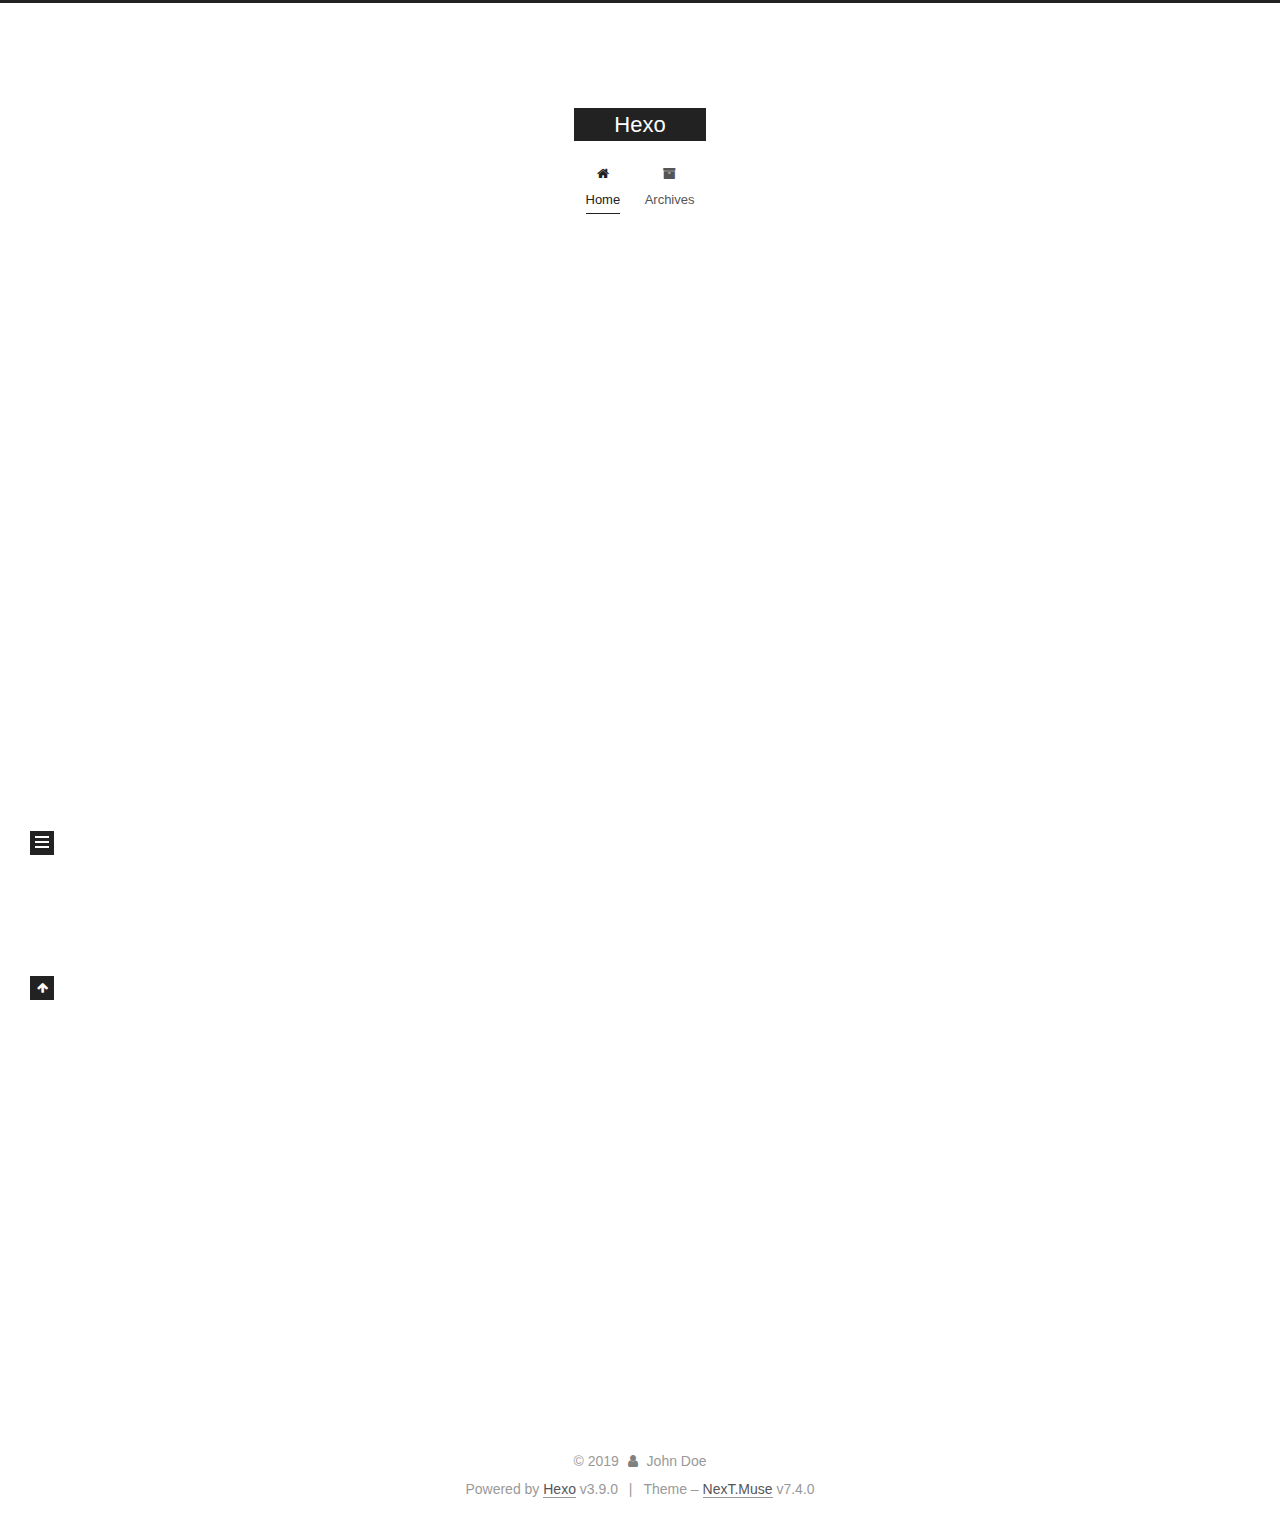
==== index.html @ 36ffc0e1 "Site updated: 2019-09-12 16:04:58" ====
<!DOCTYPE html>





<html lang="en">
<head>
  <meta charset="UTF-8">
<meta name="viewport" content="width=device-width, initial-scale=1, maximum-scale=2">
<meta name="theme-color" content="#222">
<meta name="generator" content="Hexo 3.9.0">
  <link rel="apple-touch-icon" sizes="180x180" href="/images/apple-touch-icon-next.png?v=7.4.0">
  <link rel="icon" type="image/png" sizes="32x32" href="/images/favicon-32x32-next.png?v=7.4.0">
  <link rel="icon" type="image/png" sizes="16x16" href="/images/favicon-16x16-next.png?v=7.4.0">
  <link rel="mask-icon" href="/images/logo.svg?v=7.4.0" color="#222">

<link rel="stylesheet" href="/css/main.css?v=7.4.0">


<link rel="stylesheet" href="/lib/font-awesome/css/font-awesome.min.css?v=4.7.0">


<script id="hexo-configurations">
  var NexT = window.NexT || {};
  var CONFIG = {
    root: '/',
    scheme: 'Muse',
    version: '7.4.0',
    exturl: false,
    sidebar: {"position":"left","display":"post","offset":12,"onmobile":false},
    copycode: {"enable":false,"show_result":false,"style":null},
    back2top: {"enable":true,"sidebar":false,"scrollpercent":false},
    bookmark: {"enable":false,"color":"#222","save":"auto"},
    fancybox: false,
    mediumzoom: false,
    lazyload: false,
    pangu: false,
    algolia: {
      appID: '',
      apiKey: '',
      indexName: '',
      hits: {"per_page":10},
      labels: {"input_placeholder":"Search for Posts","hits_empty":"We didn't find any results for the search: ${query}","hits_stats":"${hits} results found in ${time} ms"}
    },
    localsearch: {"enable":false,"trigger":"auto","top_n_per_article":1,"unescape":false,"preload":false},
    path: '',
    motion: {"enable":true,"async":false,"transition":{"post_block":"fadeIn","post_header":"slideDownIn","post_body":"slideDownIn","coll_header":"slideLeftIn","sidebar":"slideUpIn"}},
    translation: {
      copy_button: 'Copy',
      copy_success: 'Copied',
      copy_failure: 'Copy failed'
    },
    sidebarPadding: 40
  };
</script>

  <meta property="og:type" content="website">
<meta property="og:title" content="Hexo">
<meta property="og:url" content="http://yoursite.com/index.html">
<meta property="og:site_name" content="Hexo">
<meta property="og:locale" content="en">
<meta name="twitter:card" content="summary">
<meta name="twitter:title" content="Hexo">
  <link rel="canonical" href="http://yoursite.com/">


<script id="page-configurations">
  // https://hexo.io/docs/variables.html
  CONFIG.page = {
    sidebar: "",
    isHome: true,
    isPost: false,
    isPage: false,
    isArchive: false
  };
</script>

  <title>Hexo</title>
  








  <noscript>
  <style>
  .use-motion .brand,
  .use-motion .menu-item,
  .sidebar-inner,
  .use-motion .post-block,
  .use-motion .pagination,
  .use-motion .comments,
  .use-motion .post-header,
  .use-motion .post-body,
  .use-motion .collection-header { opacity: initial; }

  .use-motion .logo,
  .use-motion .site-title,
  .use-motion .site-subtitle {
    opacity: initial;
    top: initial;
  }

  .use-motion .logo-line-before i { left: initial; }
  .use-motion .logo-line-after i { right: initial; }
  </style>
</noscript>

</head>

<body itemscope itemtype="http://schema.org/WebPage" lang="en">
  <div class="container use-motion">
    <div class="headband"></div>

    <header id="header" class="header" itemscope itemtype="http://schema.org/WPHeader">
      <div class="header-inner"><div class="site-brand-container">
  <div class="site-meta">

    <div>
      <a href="/" class="brand" rel="start">
        <span class="logo-line-before"><i></i></span>
        <span class="site-title">Hexo</span>
        <span class="logo-line-after"><i></i></span>
      </a>
    </div>
  </div>

  <div class="site-nav-toggle">
    <button aria-label="Toggle navigation bar">
      <span class="btn-bar"></span>
      <span class="btn-bar"></span>
      <span class="btn-bar"></span>
    </button>
  </div>
</div>


<nav class="site-nav">
  
  <ul id="menu" class="menu">
      
      
      
        
        <li class="menu-item menu-item-home">
      
    

    <a href="/" rel="section"><i class="menu-item-icon fa fa-fw fa-home"></i> <br>Home</a>

  </li>
      
      
      
        
        <li class="menu-item menu-item-archives">
      
    

    <a href="/archives/" rel="section"><i class="menu-item-icon fa fa-fw fa-archive"></i> <br>Archives</a>

  </li>
  </ul>

    

</nav>
</div>
    </header>

    
  <div class="back-to-top">
    <i class="fa fa-arrow-up"></i>
    <span>0%</span>
  </div>


    <main id="main" class="main">
      <div class="main-inner">
        <div class="content-wrap">
          <div id="content" class="content">
            
  <div id="posts" class="posts-expand">
        <article itemscope itemtype="http://schema.org/Article">
  
  
  
  <div class="post-block home">
    <link itemprop="mainEntityOfPage" href="http://yoursite.com/2019/09/11/hello-world/">

    <span hidden itemprop="author" itemscope itemtype="http://schema.org/Person">
      <meta itemprop="name" content="John Doe">
      <meta itemprop="description" content="">
      <meta itemprop="image" content="/images/avatar.gif">
    </span>

    <span hidden itemprop="publisher" itemscope itemtype="http://schema.org/Organization">
      <meta itemprop="name" content="Hexo">
    </span>
      <header class="post-header">
        <h1 class="post-title" itemprop="name headline">
            
            <a href="/2019/09/11/hello-world/" class="post-title-link" itemprop="url">Hello World</a>
          
        </h1>

        <div class="post-meta">
            <span class="post-meta-item">
              <span class="post-meta-item-icon">
                <i class="fa fa-calendar-o"></i>
              </span>
              <span class="post-meta-item-text">Posted on</span>

              
                
              

              <time title="Created: 2019-09-11 15:20:33" itemprop="dateCreated datePublished" datetime="2019-09-11T15:20:33+08:00">2019-09-11</time>
            </span>
          

          

        </div>
      </header>

    
    
    
    <div class="post-body" itemprop="articleBody">

      
          <p>Welcome to <a href="https://hexo.io/" target="_blank" rel="noopener">Hexo</a>! This is your very first post. Check <a href="https://hexo.io/docs/" target="_blank" rel="noopener">documentation</a> for more info. If you get any problems when using Hexo, you can find the answer in <a href="https://hexo.io/docs/troubleshooting.html" target="_blank" rel="noopener">troubleshooting</a> or you can ask me on <a href="https://github.com/hexojs/hexo/issues" target="_blank" rel="noopener">GitHub</a>.</p>
<h2 id="Quick-Start"><a href="#Quick-Start" class="headerlink" title="Quick Start"></a>Quick Start</h2><h3 id="Create-a-new-post"><a href="#Create-a-new-post" class="headerlink" title="Create a new post"></a>Create a new post</h3><figure class="highlight bash"><table><tr><td class="gutter"><pre><span class="line">1</span><br></pre></td><td class="code"><pre><span class="line">$ hexo new <span class="string">"My New Post"</span></span><br></pre></td></tr></table></figure>

<p>More info: <a href="https://hexo.io/docs/writing.html" target="_blank" rel="noopener">Writing</a></p>
<h3 id="Run-server"><a href="#Run-server" class="headerlink" title="Run server"></a>Run server</h3><figure class="highlight bash"><table><tr><td class="gutter"><pre><span class="line">1</span><br></pre></td><td class="code"><pre><span class="line">$ hexo server</span><br></pre></td></tr></table></figure>

<p>More info: <a href="https://hexo.io/docs/server.html" target="_blank" rel="noopener">Server</a></p>
<h3 id="Generate-static-files"><a href="#Generate-static-files" class="headerlink" title="Generate static files"></a>Generate static files</h3><figure class="highlight bash"><table><tr><td class="gutter"><pre><span class="line">1</span><br></pre></td><td class="code"><pre><span class="line">$ hexo generate</span><br></pre></td></tr></table></figure>

<p>More info: <a href="https://hexo.io/docs/generating.html" target="_blank" rel="noopener">Generating</a></p>
<h3 id="Deploy-to-remote-sites"><a href="#Deploy-to-remote-sites" class="headerlink" title="Deploy to remote sites"></a>Deploy to remote sites</h3><figure class="highlight bash"><table><tr><td class="gutter"><pre><span class="line">1</span><br></pre></td><td class="code"><pre><span class="line">$ hexo deploy</span><br></pre></td></tr></table></figure>

<p>More info: <a href="https://hexo.io/docs/deployment.html" target="_blank" rel="noopener">Deployment</a></p>

        
      
    </div>

    
    
    
      <footer class="post-footer">
          <div class="post-eof"></div>
        
      </footer>
  </div>
  
  
  
  </article>

    
  </div>

  


          </div>
          

        </div>
          
  
  <div class="sidebar-toggle">
    <div class="sidebar-toggle-line-wrap">
      <span class="sidebar-toggle-line sidebar-toggle-line-first"></span>
      <span class="sidebar-toggle-line sidebar-toggle-line-middle"></span>
      <span class="sidebar-toggle-line sidebar-toggle-line-last"></span>
    </div>
  </div>

  <aside class="sidebar">
    <div class="sidebar-inner">

      <ul class="sidebar-nav motion-element">
        <li class="sidebar-nav-toc">
          Table of Contents
        </li>
        <li class="sidebar-nav-overview">
          Overview
        </li>
      </ul>

      <!--noindex-->
      <div class="post-toc-wrap sidebar-panel">
      </div>
      <!--/noindex-->

      <div class="site-overview-wrap sidebar-panel">
        <div class="site-author motion-element" itemprop="author" itemscope itemtype="http://schema.org/Person">
  <p class="site-author-name" itemprop="name">John Doe</p>
  <div class="site-description" itemprop="description"></div>
</div>
  <nav class="site-state motion-element">
      <div class="site-state-item site-state-posts">
        
          <a href="/archives/">
        
          <span class="site-state-item-count">1</span>
          <span class="site-state-item-name">posts</span>
        </a>
      </div>
    
  </nav>



      </div>

    </div>
  </aside>
  <div id="sidebar-dimmer"></div>


      </div>
    </main>

    <footer id="footer" class="footer">
      <div class="footer-inner">
        <div class="copyright">&copy; <span itemprop="copyrightYear">2019</span>
  <span class="with-love" id="animate">
    <i class="fa fa-user"></i>
  </span>
  <span class="author" itemprop="copyrightHolder">John Doe</span>
</div>
  <div class="powered-by">Powered by <a href="https://hexo.io" class="theme-link" rel="noopener" target="_blank">Hexo</a> v3.9.0</div>
  <span class="post-meta-divider">|</span>
  <div class="theme-info">Theme – <a href="https://theme-next.org" class="theme-link" rel="noopener" target="_blank">NexT.Muse</a> v7.4.0</div>

        












        
      </div>
    </footer>
  </div>

  


  <script src="/lib/anime.min.js?v=3.1.0"></script>
  <script src="/lib/velocity/velocity.min.js?v=1.2.1"></script>
  <script src="/lib/velocity/velocity.ui.min.js?v=1.2.1"></script>
<script src="/js/utils.js?v=7.4.0"></script><script src="/js/motion.js?v=7.4.0"></script>
<script src="/js/schemes/muse.js?v=7.4.0"></script>
<script src="/js/next-boot.js?v=7.4.0"></script>



  





















  

  

  

</body>
</html>
---- css/main.css ----
html {
  line-height: 1.15; /* 1 */
  -webkit-text-size-adjust: 100%; /* 2 */
}
body {
  margin: 0;
}
main {
  display: block;
}
h1 {
  font-size: 2em;
  margin: 0.67em 0;
}
hr {
  box-sizing: content-box; /* 1 */
  height: 0; /* 1 */
  overflow: visible; /* 2 */
}
pre {
  font-family: monospace, monospace; /* 1 */
  font-size: 1em; /* 2 */
}
a {
  background-color: transparent;
}
abbr[title] {
  border-bottom: none; /* 1 */
  text-decoration: underline; /* 2 */
  text-decoration: underline dotted; /* 2 */
}
b,
strong {
  font-weight: bolder;
}
code,
kbd,
samp {
  font-family: monospace, monospace; /* 1 */
  font-size: 1em; /* 2 */
}
small {
  font-size: 80%;
}
sub,
sup {
  font-size: 75%;
  line-height: 0;
  position: relative;
  vertical-align: baseline;
}
sub {
  bottom: -0.25em;
}
sup {
  top: -0.5em;
}
img {
  border-style: none;
}
button,
input,
optgroup,
select,
textarea {
  font-family: inherit; /* 1 */
  font-size: 100%; /* 1 */
  line-height: 1.15; /* 1 */
  margin: 0; /* 2 */
}
button,
input {
/* 1 */
  overflow: visible;
}
button,
select {
/* 1 */
  text-transform: none;
}
button,
[type='button'],
[type='reset'],
[type='submit'] {
  -webkit-appearance: button;
}
button::-moz-focus-inner,
[type='button']::-moz-focus-inner,
[type='reset']::-moz-focus-inner,
[type='submit']::-moz-focus-inner {
  border-style: none;
  padding: 0;
}
button:-moz-focusring,
[type='button']:-moz-focusring,
[type='reset']:-moz-focusring,
[type='submit']:-moz-focusring {
  outline: 1px dotted ButtonText;
}
fieldset {
  padding: 0.35em 0.75em 0.625em;
}
legend {
  box-sizing: border-box; /* 1 */
  color: inherit; /* 2 */
  display: table; /* 1 */
  max-width: 100%; /* 1 */
  padding: 0; /* 3 */
  white-space: normal; /* 1 */
}
progress {
  vertical-align: baseline;
}
textarea {
  overflow: auto;
}
[type='checkbox'],
[type='radio'] {
  box-sizing: border-box; /* 1 */
  padding: 0; /* 2 */
}
[type='number']::-webkit-inner-spin-button,
[type='number']::-webkit-outer-spin-button {
  height: auto;
}
[type='search'] {
  outline-offset: -2px; /* 2 */
  -webkit-appearance: textfield; /* 1 */
}
[type='search']::-webkit-search-decoration {
  -webkit-appearance: none;
}
::-webkit-file-upload-button {
  font: inherit; /* 2 */
  -webkit-appearance: button; /* 1 */
}
details {
  display: block;
}
summary {
  display: list-item;
}
template {
  display: none;
}
[hidden] {
  display: none;
}
::selection {
  background: #262a30;
  color: #fff;
}
body {
  background: #fff;
  color: #555;
  font-family: 'Lato', "PingFang SC", "Microsoft YaHei", sans-serif;
  font-size: 1em;
  line-height: 2;
}
@media (max-width: 991px) {
  body {
    padding-right: 0;
  }
}
h1,
h2,
h3,
h4,
h5,
h6 {
  font-family: 'Lato', "PingFang SC", "Microsoft YaHei", sans-serif;
  font-weight: bold;
  line-height: 1.5;
  margin: 20px 0 15px;
  padding: 0;
}
h1 {
  font-size: 1.75em;
}
h2 {
  font-size: 1.625em;
}
h3 {
  font-size: 1.5em;
}
h4 {
  font-size: 1.375em;
}
h5 {
  font-size: 1.25em;
}
h6 {
  font-size: 1.125em;
}
p {
  margin: 0 0 20px 0;
}
a,
span.exturl {
  overflow-wrap: break-word;
  word-wrap: break-word;
  background-color: transparent;
  border-bottom: 1px solid #999;
  color: #555;
  outline: none;
  text-decoration: none;
  cursor: pointer;
}
a:hover,
span.exturl:hover {
  border-bottom-color: #222;
  color: #222;
}
iframe,
img,
video {
  display: block;
  margin-left: auto;
  margin-right: auto;
  max-width: 100%;
}
hr {
  background-color: #ddd;
  background-image: repeating-linear-gradient(-45deg, #fff, #fff 4px, transparent 4px, transparent 8px);
  border: 0;
  height: 3px;
  margin: 40px 0;
}
blockquote {
  border-left: 4px solid #ddd;
  color: #666;
  margin: 0;
  padding: 0 15px;
}
blockquote cite::before {
  content: '-';
  padding: 0 5px;
}
dt {
  font-weight: 700;
}
dd {
  margin: 0;
  padding: 0;
}
kbd {
  background-color: #f9f9f9;
  background-image: linear-gradient(top, #eee, #fff, #eee);
  border: 1px solid #ccc;
  border-radius: 0.2em;
  box-shadow: 0.1em 0.1em 0.2em rgba(0,0,0,0.1);
  font-family: inherit;
  padding: 0.1em 0.3em;
  white-space: nowrap;
}
.text-left {
  text-align: left;
}
.text-center {
  text-align: center;
}
.text-right {
  text-align: right;
}
.text-justify {
  text-align: justify;
}
.text-nowrap {
  white-space: nowrap;
}
.text-lowercase {
  text-transform: lowercase;
}
.text-uppercase {
  text-transform: uppercase;
}
.text-capitalize {
  text-transform: capitalize;
}
.center-block {
  display: block;
  margin-left: auto;
  margin-right: auto;
}
.clearfix::before,
.clearfix::after {
  content: ' ';
  display: table;
}
.clearfix::after {
  clear: both;
}
.pullquote {
  width: 45%;
}
.pullquote.left {
  float: left;
  margin-left: 5px;
  margin-right: 10px;
}
.pullquote.right {
  float: right;
  margin-left: 10px;
  margin-right: 5px;
}
.translation {
  color: #999;
  font-size: 0.875em;
  margin-top: -20px;
}
.table-container {
  -webkit-overflow-scrolling: touch;
  overflow: auto;
}
table {
  border-collapse: collapse;
  border-spacing: 0;
  font-size: 0.875em;
  margin: 0 0 20px 0;
  width: 100%;
}
table > tbody > tr:nth-of-type(odd) {
  background-color: #f9f9f9;
}
table > tbody > tr:hover {
  background-color: #f5f5f5;
}
caption,
th,
td {
  font-weight: normal;
  padding: 8px;
  text-align: left;
  vertical-align: middle;
}
th,
td {
  border: 1px solid #ddd;
  border-bottom: 3px solid #ddd;
}
th {
  font-weight: 700;
  padding-bottom: 10px;
}
td {
  border-bottom-width: 1px;
}
html,
body {
  height: 100%;
}
.container {
  position: relative;
}
.header-inner {
  margin: 0 auto;
  padding: 100px 0 70px;
  width: 700px;
}
@media (min-width: 1200px) {
  .container .header-inner {
    width: 800px;
  }
}
@media (min-width: 1600px) {
  .container .header-inner {
    width: 900px;
  }
}
.main-inner {
  margin: 0 auto;
  width: 700px;
}
@media (min-width: 1200px) {
  .container .main-inner {
    width: 800px;
  }
}
@media (min-width: 1600px) {
  .container .main-inner {
    width: 900px;
  }
}
.footer {
  padding: 20px 0;
}
.footer-inner {
  box-sizing: border-box;
  margin: 0 auto;
  width: 700px;
}
@media (min-width: 1200px) {
  .container .footer-inner {
    width: 800px;
  }
}
@media (min-width: 1600px) {
  .container .footer-inner {
    width: 900px;
  }
}
pre,
.highlight {
  background: #f7f7f7;
  color: #4d4d4c;
  line-height: 1.6;
  margin: 0 auto 20px;
}
pre,
code {
  font-family: consolas, Menlo, "PingFang SC", "Microsoft YaHei", monospace;
}
code {
  overflow-wrap: break-word;
  word-wrap: break-word;
  background: #eee;
  border-radius: 3px;
  color: #555;
  padding: 2px 4px;
}
pre {
  overflow: auto;
  padding: 10px;
}
pre code {
  background: none;
  color: #4d4d4c;
  font-size: 0.875em;
  padding: 0;
  text-shadow: none;
}
.highlight *::selection {
  background: #d6d6d6;
}
.highlight pre {
  border: 0;
  margin: 0;
  padding: 10px 0;
}
.highlight table {
  border: 0;
  margin: 0;
  width: auto;
}
.highlight td {
  border: 0;
  padding: 0;
}
.highlight figcaption {
  background: #eee;
  border-bottom: 1px solid #e9e9e9;
  color: #4d4d4c;
  line-height: 1em;
  margin: 0;
  padding: 0.5em;
}
.highlight figcaption::before,
.highlight figcaption::after {
  content: ' ';
  display: table;
}
.highlight figcaption::after {
  clear: both;
}
.highlight figcaption a {
  color: #4d4d4c;
  float: right;
}
.highlight figcaption a:hover {
  border-bottom-color: #4d4d4c;
}
.highlight .gutter pre {
  background-color: #eff2f3;
  color: #869194;
  padding-left: 10px;
  padding-right: 10px;
  text-align: right;
}
.highlight .code pre {
  background-color: #f7f7f7;
  padding-left: 10px;
  width: 100%;
}
.gutter {
  -moz-user-select: none;
  -ms-user-select: none;
  -webkit-user-select: none;
  user-select: none;
}
.gist table {
  width: auto;
}
.gist table td {
  border: 0;
}
pre .deletion {
  background: #fdd;
}
pre .addition {
  background: #dfd;
}
pre .meta {
  color: #eab700;
  -moz-user-select: none;
  -ms-user-select: none;
  -webkit-user-select: none;
  user-select: none;
}
pre .comment {
  color: #8e908c;
}
pre .variable,
pre .attribute,
pre .tag,
pre .name,
pre .regexp,
pre .ruby .constant,
pre .xml .tag .title,
pre .xml .pi,
pre .xml .doctype,
pre .html .doctype,
pre .css .id,
pre .css .class,
pre .css .pseudo {
  color: #c82829;
}
pre .number,
pre .preprocessor,
pre .built_in,
pre .builtin-name,
pre .literal,
pre .params,
pre .constant,
pre .command {
  color: #f5871f;
}
pre .ruby .class .title,
pre .css .rules .attribute,
pre .string,
pre .symbol,
pre .value,
pre .inheritance,
pre .header,
pre .ruby .symbol,
pre .xml .cdata,
pre .special,
pre .formula {
  color: #718c00;
}
pre .title,
pre .css .hexcolor {
  color: #3e999f;
}
pre .function,
pre .python .decorator,
pre .python .title,
pre .ruby .function .title,
pre .ruby .title .keyword,
pre .perl .sub,
pre .javascript .title,
pre .coffeescript .title {
  color: #4271ae;
}
pre .keyword,
pre .javascript .function {
  color: #8959a8;
}
.blockquote-center {
  border-left: none;
  margin: 40px 0;
  padding: 0;
  position: relative;
  text-align: center;
}
.blockquote-center::before,
.blockquote-center::after {
  background-position: 0 -6px;
  background-repeat: no-repeat;
  background-size: 22px 22px;
  content: ' ';
  display: block;
  height: 24px;
  opacity: 0.2;
  position: absolute;
  width: 100%;
}
.blockquote-center::before {
  background-image: url("../images/quote-l.svg");
  border-top: 1px solid #ccc;
  top: -20px;
}
.blockquote-center::after {
  background-image: url("../images/quote-r.svg");
  background-position: 100% 8px;
  border-bottom: 1px solid #ccc;
  bottom: -20px;
}
.blockquote-center p,
.blockquote-center div {
  text-align: center;
}
.post-body .group-picture img {
  border: 0;
  box-sizing: border-box;
  margin: 0 auto;
  padding: 0 3px;
}
.post-body .group-picture-row {
  margin-bottom: 6px;
  overflow: hidden;
}
.post-body .group-picture-column {
  float: left;
  margin-bottom: 10px;
}
.post-body .label {
  display: inline;
  padding: 0 2px;
}
.post-body .label.default {
  background-color: #f0f0f0;
}
.post-body .label.primary {
  background-color: #efe6f7;
}
.post-body .label.info {
  background-color: #e5f2f8;
}
.post-body .label.success {
  background-color: #e7f4e9;
}
.post-body .label.warning {
  background-color: #fcf6e1;
}
.post-body .label.danger {
  background-color: #fae8eb;
}
.post-body .tabs {
  margin-bottom: 20px;
}
.post-body .tabs,
.tabs-comment {
  display: block;
  padding-top: 10px;
  position: relative;
}
.post-body .tabs ul.nav-tabs,
.tabs-comment ul.nav-tabs {
  display: flex;
  flex-wrap: wrap;
  margin: 0;
  margin-bottom: -1px;
  padding: 0;
}
@media (max-width: 413px) {
  .post-body .tabs ul.nav-tabs,
  .tabs-comment ul.nav-tabs {
    display: block;
    margin-bottom: 5px;
  }
}
.post-body .tabs ul.nav-tabs li.tab,
.tabs-comment ul.nav-tabs li.tab {
  background-color: #fff;
  border-bottom: 1px solid #ddd;
  border-left: 1px solid transparent;
  border-right: 1px solid transparent;
  border-top: 3px solid transparent;
  flex-grow: 1;
  list-style-type: none;
}
@media (max-width: 413px) {
  .post-body .tabs ul.nav-tabs li.tab,
  .tabs-comment ul.nav-tabs li.tab {
    border-bottom: 1px solid transparent;
    border-left: 3px solid transparent;
    border-right: 1px solid transparent;
    border-top: 1px solid transparent;
  }
}
.post-body .tabs ul.nav-tabs li.tab a,
.tabs-comment ul.nav-tabs li.tab a {
  border-bottom: initial;
  display: block;
  line-height: 1.8em;
  outline: 0;
  padding: 0.25em 0.75em;
  text-align: center;
  transition-delay: 0s;
  transition-duration: 0.2s;
  transition-timing-function: ease-out;
}
.post-body .tabs ul.nav-tabs li.tab a i,
.tabs-comment ul.nav-tabs li.tab a i {
  width: 1.285714285714286em;
}
.post-body .tabs ul.nav-tabs li.tab.active,
.tabs-comment ul.nav-tabs li.tab.active {
  border-bottom: 1px solid transparent;
  border-left: 1px solid #ddd;
  border-right: 1px solid #ddd;
  border-top: 3px solid #fc6423;
}
@media (max-width: 413px) {
  .post-body .tabs ul.nav-tabs li.tab.active,
  .tabs-comment ul.nav-tabs li.tab.active {
    border-bottom: 1px solid #ddd;
    border-left: 3px solid #fc6423;
    border-right: 1px solid #ddd;
    border-top: 1px solid #ddd;
  }
}
.post-body .tabs ul.nav-tabs li.tab.active a,
.tabs-comment ul.nav-tabs li.tab.active a {
  color: #555;
  cursor: default;
}
.post-body .tabs .tab-content .tab-pane,
.tabs-comment .tab-content .tab-pane {
  border: 1px solid #ddd;
  padding: 20px 20px 0 20px;
}
.post-body .tabs .tab-content .tab-pane:not(.active),
.tabs-comment .tab-content .tab-pane:not(.active) {
  display: none;
}
.post-body .tabs .tab-content .tab-pane.active,
.tabs-comment .tab-content .tab-pane.active {
  display: block;
}
.post-body .note {
  margin-bottom: 20px;
  padding: 15px;
  position: relative;
  border: 1px solid #eee;
  border-left-width: 5px;
  border-radius: 3px;
}
.post-body .note h2,
.post-body .note h3,
.post-body .note h4,
.post-body .note h5,
.post-body .note h6 {
  margin-top: 0;
  border-bottom: initial;
  margin-bottom: 0;
  padding-top: 0;
}
.post-body .note p:first-child,
.post-body .note ul:first-child,
.post-body .note ol:first-child,
.post-body .note table:first-child,
.post-body .note pre:first-child,
.post-body .note blockquote:first-child,
.post-body .note img:first-child {
  margin-top: 0;
}
.post-body .note p:last-child,
.post-body .note ul:last-child,
.post-body .note ol:last-child,
.post-body .note table:last-child,
.post-body .note pre:last-child,
.post-body .note blockquote:last-child,
.post-body .note img:last-child {
  margin-bottom: 0;
}
.post-body .note.default {
  border-left-color: #777;
}
.post-body .note.default h2,
.post-body .note.default h3,
.post-body .note.default h4,
.post-body .note.default h5,
.post-body .note.default h6 {
  color: #777;
}
.post-body .note.primary {
  border-left-color: #6f42c1;
}
.post-body .note.primary h2,
.post-body .note.primary h3,
.post-body .note.primary h4,
.post-body .note.primary h5,
.post-body .note.primary h6 {
  color: #6f42c1;
}
.post-body .note.info {
  border-left-color: #428bca;
}
.post-body .note.info h2,
.post-body .note.info h3,
.post-body .note.info h4,
.post-body .note.info h5,
.post-body .note.info h6 {
  color: #428bca;
}
.post-body .note.success {
  border-left-color: #5cb85c;
}
.post-body .note.success h2,
.post-body .note.success h3,
.post-body .note.success h4,
.post-body .note.success h5,
.post-body .note.success h6 {
  color: #5cb85c;
}
.post-body .note.warning {
  border-left-color: #f0ad4e;
}
.post-body .note.warning h2,
.post-body .note.warning h3,
.post-body .note.warning h4,
.post-body .note.warning h5,
.post-body .note.warning h6 {
  color: #f0ad4e;
}
.post-body .note.danger {
  border-left-color: #d9534f;
}
.post-body .note.danger h2,
.post-body .note.danger h3,
.post-body .note.danger h4,
.post-body .note.danger h5,
.post-body .note.danger h6 {
  color: #d9534f;
}
.btn {
  background: #222;
  border: 2px solid #222;
  border-radius: 0;
  color: #fff;
  display: inline-block;
  font-size: 0.875em;
  line-height: 2;
  padding: 0 20px;
  text-decoration: none;
  transition-delay: 0s;
  transition-duration: 0.2s;
  transition-timing-function: ease-in-out;
  transition-property: background-color;
}
.btn:hover {
  background: #fff;
  border-color: #222;
  color: #222;
}
.btn + .btn {
  margin: 0 0 8px 8px;
}
.btn .fa-fw {
  text-align: left;
  width: 1.285714285714286em;
}
.btn-bar {
  background: #555;
  border-radius: 1px;
  display: block;
  height: 2px;
  width: 22px;
}
.btn-bar + .btn-bar {
  margin-top: 4px;
}
.page-number-basic,
.pagination .prev,
.pagination .next,
.pagination .page-number,
.pagination .space {
  display: inline-block;
  margin: 0 10px;
  padding: 0 11px;
  position: relative;
  top: -1px;
}
@media (max-width: 767px) {
  .page-number-basic,
  .pagination .prev,
  .pagination .next,
  .pagination .page-number,
  .pagination .space {
    margin: 0 5px;
  }
}
.pagination {
  border-top: 1px solid #eee;
  margin: 120px 0 40px;
  text-align: center;
}
.pagination .prev,
.pagination .next,
.pagination .page-number {
  border-bottom: 0;
  border-top: 1px solid #eee;
  transition-property: border-color;
  transition-delay: 0s;
  transition-duration: 0.2s;
  transition-timing-function: ease-in-out;
}
.pagination .prev:hover,
.pagination .next:hover,
.pagination .page-number:hover {
  border-top-color: #222;
}
.pagination .space {
  margin: 0;
  padding: 0;
}
.pagination .prev {
  margin-left: 0;
}
.pagination .next {
  margin-right: 0;
}
.pagination .page-number.current {
  background: #ccc;
  border-top-color: #ccc;
  color: #fff;
}
@media (max-width: 767px) {
  .pagination {
    border-top: none;
  }
  .pagination .prev,
  .pagination .next,
  .pagination .page-number {
    border-bottom: 1px solid #eee;
    border-top: 0;
    margin-bottom: 10px;
    padding: 0 10px;
  }
  .pagination .prev:hover,
  .pagination .next:hover,
  .pagination .page-number:hover {
    border-bottom-color: #222;
  }
}
.comments {
  margin: 60px 20px 0;
  overflow: hidden;
}
.comment-button-group {
  display: flex;
  flex-wrap: wrap-reverse;
  justify-content: center;
  margin: 1em 0;
}
.comment-button-group .comment-button {
  margin: 0.1em 0.2em;
}
.comment-button-group .comment-button.active {
  background: #fff;
  border-color: #222;
  color: #222;
}
.comment-position {
  display: none;
}
.comment-position.active {
  display: block;
}
.tabs-comment {
  background: #fff;
  margin-top: 4em;
  padding-top: 0;
}
.tabs-comment .comments {
  border: 0;
  box-shadow: none;
  margin-top: 0;
  padding-top: 0;
}
.back-to-top {
  background: #222;
  bottom: -100px;
  box-sizing: border-box;
  color: #fff;
  cursor: pointer;
  font-size: 12px;
  left: 30px;
  opacity: 1;
  padding: 0 6px;
  position: fixed;
  text-align: center;
  transition-property: bottom;
  z-index: 1050;
  transition-delay: 0s;
  transition-duration: 0.2s;
  transition-timing-function: ease-in-out;
  width: 24px;
}
.back-to-top span {
  display: none;
}
.back-to-top:hover {
  color: #87daff;
}
.back-to-top.back-to-top-on {
  bottom: 19px;
}
@media (max-width: 991px) {
  .back-to-top {
    left: 20px;
    opacity: 0.8;
  }
}
.header {
  background: transparent;
}
.header-inner {
  position: relative;
}
.headband {
  background: #222;
  height: 3px;
}
.site-meta {
  margin: 0;
  text-align: center;
}
@media (max-width: 767px) {
  .site-meta {
    text-align: center;
  }
}
.brand {
  background: #222;
  border-bottom: none;
  color: #fff;
  display: inline-block;
  line-height: 1.375em;
  padding: 0 40px;
  position: relative;
}
.brand:hover {
  color: #fff;
}
.logo {
  display: inline-block;
  line-height: 36px;
  margin-right: 5px;
  vertical-align: top;
}
.site-title {
  display: inline-block;
  font-family: 'Lato', "PingFang SC", "Microsoft YaHei", sans-serif;
  font-size: 1.375em;
  font-weight: normal;
  line-height: 1.5;
  vertical-align: top;
}
.site-subtitle {
  color: #999;
  font-size: 0.8125em;
  margin-top: 10px;
}
.use-motion .brand {
  opacity: 0;
}
.use-motion .logo,
.use-motion .site-title,
.use-motion .site-subtitle,
.use-motion .custom-logo-image {
  opacity: 0;
  position: relative;
  top: -10px;
}
.site-nav-toggle {
  display: none;
  left: 10px;
  position: absolute;
}
@media (max-width: 767px) {
  .site-nav-toggle {
    display: block;
  }
}
.site-nav-toggle button {
  background: transparent;
  border: 0;
  margin-top: 2px;
  padding: 9px 10px;
}
.site-nav {
  display: block;
}
@media (max-width: 767px) {
  .site-nav {
    border-top: 1px solid #ddd;
    clear: both;
    display: none;
    margin: 0 -10px;
    padding: 0 10px;
  }
}
.site-nav.site-nav-on {
  display: block;
}
.menu {
  margin-top: 20px;
  padding-left: 0;
  text-align: center;
}
.menu-item {
  display: inline-block;
  list-style: none;
  margin: 0 10px;
}
@media (max-width: 767px) {
  .menu-item {
    margin-top: 10px;
  }
}
.menu-item a,
.menu-item span.exturl {
  border-bottom: 1px solid transparent;
  display: block;
  font-size: 0.8125em;
  line-height: inherit;
  transition-property: border-color;
  transition-delay: 0s;
  transition-duration: 0.2s;
  transition-timing-function: ease-in-out;
}
.menu-item a:hover,
.menu-item span.exturl:hover {
  border-bottom-color: #222;
}
.menu-item .fa {
  margin-right: 5px;
}
.use-motion .menu-item {
  opacity: 0;
}
.post-body {
  overflow-wrap: break-word;
  word-wrap: break-word;
  font-family: 'Lato', "PingFang SC", "Microsoft YaHei", sans-serif;
}
@media (min-width: 1200px) {
  .post-body {
    font-size: 1.125em;
  }
}
@media (max-width: 767px) {
  .post-body {
    font-size: 0.875em;
  }
}
.post-body span.exturl .fa {
  font-size: 0.875em;
  margin-left: 4px;
}
.post-body .image-caption,
.post-body .figure .caption {
  color: #999;
  font-size: 0.875em;
  font-weight: bold;
  line-height: 1;
  margin: -20px auto 15px;
  text-align: center;
}
.post-sticky-flag {
  display: inline-block;
  transform: rotate(30deg);
}
.use-motion .post-block,
.use-motion .pagination,
.use-motion .comments {
  opacity: 0;
}
.use-motion .post-header {
  opacity: 0;
}
.use-motion .post-body {
  opacity: 0;
}
.use-motion .collection-header {
  opacity: 0;
}
.post-button {
  margin-top: 40px;
}
.posts-collapse {
  margin-left: 55px;
  position: relative;
  z-index: 1010;
}
@media (max-width: 767px) {
  .posts-collapse {
    margin-left: 20px;
    margin-right: 20px;
  }
}
.posts-collapse .collection-title {
  font-size: 1.125em;
  position: relative;
}
.posts-collapse .collection-title::before {
  background: #999;
  border: 1px solid #fff;
  border-radius: 50%;
  content: ' ';
  height: 10px;
  left: 0;
  margin-left: -6px;
  margin-top: -4px;
  position: absolute;
  top: 50%;
  width: 10px;
}
.posts-collapse .collection-year {
  margin: 60px 0;
  position: relative;
}
.posts-collapse .collection-year::before {
  background: #bbb;
  border-radius: 50%;
  content: ' ';
  height: 8px;
  left: 0;
  margin-left: -4px;
  margin-top: -4px;
  position: absolute;
  top: 50%;
  width: 8px;
}
.posts-collapse .collection-header {
  margin: 0 0 0 20px;
}
.posts-collapse .collection-header small {
  color: #bbb;
  margin-left: 5px;
}
.posts-collapse article {
  margin: 30px 0;
}
.posts-collapse .post-header {
  border-bottom: 1px dashed #ccc;
  position: relative;
  transition-delay: 0s;
  transition-duration: 0.2s;
  transition-timing-function: ease-in-out;
  transition-property: border;
}
.posts-collapse .post-header::before {
  background: #bbb;
  border: 1px solid #fff;
  border-radius: 50%;
  content: ' ';
  height: 6px;
  left: 0;
  margin-left: -4px;
  position: absolute;
  top: 0.75em;
  width: 6px;
  transition-delay: 0s;
  transition-duration: 0.2s;
  transition-timing-function: ease-in-out;
  transition-property: background;
}
.posts-collapse .post-header:hover {
  border-bottom-color: #666;
}
.posts-collapse .post-header:hover::before {
  background: #222;
}
.posts-collapse .post-title {
  font-size: 1em;
  font-weight: normal;
  line-height: inherit;
  margin-bottom: 0;
  margin-left: 3.75em;
}
.posts-collapse .post-title::after {
  margin-left: 3px;
  opacity: 0.6;
}
.posts-collapse .post-title a,
.posts-collapse .post-title span.exturl {
  border-bottom: none;
  color: #666;
}
.posts-collapse .post-meta {
  font-size: 0.75em;
  left: 20px;
  position: absolute;
  top: 5px;
}
.posts-collapse::after {
  background: #f5f5f5;
  content: ' ';
  height: 100%;
  left: 0;
  margin-left: -2px;
  position: absolute;
  top: 1.25em;
  width: 4px;
  z-index: -1;
}
.posts-collapse .fa-external-link {
  font-size: 0.875em;
  margin-left: 5px;
}
.post-eof {
  background: #ccc;
  height: 1px;
  margin: 80px auto 60px;
  text-align: center;
  width: 8%;
}
article:last-child .post-eof {
  display: none;
}
.posts-expand {
  padding-top: 40px;
}
@media (max-width: 767px) {
  .posts-expand {
    margin: 0 20px;
  }
}
@media (min-width: 992px) {
  .post-body {
    text-align: justify;
  }
}
@media (max-width: 991px) {
  .post-body {
    text-align: justify;
  }
}
.post-body h2,
.post-body h3,
.post-body h4,
.post-body h5,
.post-body h6 {
  padding-top: 10px;
}
.post-body h2 .header-anchor,
.post-body h3 .header-anchor,
.post-body h4 .header-anchor,
.post-body h5 .header-anchor,
.post-body h6 .header-anchor {
  border-bottom-style: none;
  color: #ccc;
  float: right;
  margin-left: 10px;
  visibility: hidden;
}
.post-body h2 .header-anchor:hover,
.post-body h3 .header-anchor:hover,
.post-body h4 .header-anchor:hover,
.post-body h5 .header-anchor:hover,
.post-body h6 .header-anchor:hover {
  color: inherit;
}
.post-body h2:hover .header-anchor,
.post-body h3:hover .header-anchor,
.post-body h4:hover .header-anchor,
.post-body h5:hover .header-anchor,
.post-body h6:hover .header-anchor {
  visibility: visible;
}
.post-body img {
  border: 1px solid #ddd;
  box-sizing: border-box;
  padding: 3px;
}
@media (max-width: 767px) {
  .post-body img {
    padding: initial;
  }
}
.post-body iframe,
.post-body img,
.post-body video {
  margin-bottom: 20px;
}
.post-body .video-container {
  height: 0;
  margin-bottom: 20px;
  overflow: hidden;
  padding-top: 75%;
  position: relative;
  width: 100%;
}
.post-body .video-container iframe,
.post-body .video-container object,
.post-body .video-container embed {
  height: 100%;
  left: 0;
  margin: 0;
  position: absolute;
  top: 0;
  width: 100%;
}
.post-gallery {
  border-collapse: separate;
  display: table;
  table-layout: fixed;
  width: 100%;
}
.post-gallery-row {
  display: table-row;
}
.post-gallery .post-gallery-img {
  border: 0;
  display: table-cell;
  text-align: center;
  vertical-align: middle;
}
.post-gallery .post-gallery-img img {
  border: 0;
  max-height: 100%;
  max-width: 100%;
}
.fancybox-close,
.fancybox-close:hover {
  border: 0;
}
.posts-expand .post-meta {
  color: #999;
  font-family: 'Lato', "PingFang SC", "Microsoft YaHei", sans-serif;
  margin: 3px 0 60px 0;
  text-align: center;
}
.posts-expand .post-meta .post-description {
  font-size: 0.875em;
  margin-top: 2px;
}
.posts-expand .post-meta time {
  border-bottom: 1px dashed #999;
  cursor: help;
}
.post-meta .post-meta-item + .post-meta-item::before {
  content: '|';
  margin: 0 0.5em;
}
.post-meta .post-meta-item {
  font-size: 0.75em;
}
.post-meta-divider {
  margin: 0 0.5em;
}
.post-meta-item-icon {
  margin-right: 3px;
}
@media (max-width: 991px) {
  .post-meta-item-icon {
    display: inline-block;
  }
}
@media (max-width: 991px) {
  .post-meta-item-text {
    display: none;
  }
}
.post-nav {
  border-top: 1px solid #eee;
  display: table;
  margin-top: 15px;
  width: 100%;
}
.post-nav-divider {
  display: table-cell;
  width: 10%;
}
.post-nav-item {
  display: table-cell;
  padding: 10px 0 0 0;
  vertical-align: top;
  width: 45%;
}
.post-nav-item a {
  border-bottom: none;
  color: #555;
  display: block;
  font-size: 0.875em;
  line-height: 1.6;
  position: relative;
}
.post-nav-item a:hover {
  border-bottom: none;
  color: #222;
}
.post-nav-item a:active {
  top: 2px;
}
.post-nav-item .fa {
  font-size: 0.75em;
  margin-right: 5px;
}
.post-nav-next a {
  padding-left: 5px;
}
.post-nav-prev {
  text-align: right;
}
.post-nav-prev a {
  padding-right: 5px;
}
.post-nav-prev .fa {
  margin-left: 5px;
}
.rtl.post-body p,
.rtl.post-body a,
.rtl.post-body h1,
.rtl.post-body h2,
.rtl.post-body h3,
.rtl.post-body h4,
.rtl.post-body h5,
.rtl.post-body h6,
.rtl.post-body li,
.rtl.post-body ul,
.rtl.post-body ol {
  direction: rtl;
  font-family: UKIJ Ekran;
}
.rtl.post-title {
  font-family: UKIJ Ekran;
}
.post-tags {
  margin-top: 40px;
  text-align: center;
}
.post-tags a {
  display: inline-block;
  font-size: 0.8125em;
  margin-right: 10px;
}
.posts-expand .post-title {
  overflow-wrap: break-word;
  word-wrap: break-word;
  font-weight: 400;
  margin: initial;
  text-align: center;
}
.posts-expand .post-title-link {
  border-bottom: none;
  color: #555;
  display: inline-block;
  line-height: 1.2;
  position: relative;
  vertical-align: top;
}
.posts-expand .post-title-link::before {
  background-color: #000;
  bottom: 0;
  content: '';
  height: 2px;
  left: 0;
  position: absolute;
  transform: scaleX(0);
  visibility: hidden;
  width: 100%;
  transition-delay: 0s;
  transition-duration: 0.2s;
  transition-timing-function: ease-in-out;
}
.posts-expand .post-title-link:hover::before {
  transform: scaleX(1);
  visibility: visible;
}
.posts-expand .post-title-link .fa {
  font-size: 0.875em;
  margin-left: 5px;
}
.post-widgets {
  border-top: 1px solid #eee;
  margin-top: 15px;
  text-align: center;
}
.wp_rating {
  height: 20px;
  line-height: 20px;
  margin-top: 10px;
  padding-top: 6px;
  text-align: center;
}
.social-like {
  display: flex;
  font-size: 0.875em;
  justify-content: center;
  text-align: center;
}
.vk_like {
  align-self: center;
  height: 21px;
  padding-top: 7px;
  width: 85px;
}
.fb_like {
  align-self: center;
  height: 30px;
}
.sidebar {
  background: #222;
  bottom: 0;
  box-shadow: inset 0 2px 6px #000;
  position: fixed;
  top: 0;
  z-index: 1040;
}
.sidebar a,
.sidebar span.exturl {
  border-bottom-color: #555;
  color: #999;
}
.sidebar a:hover,
.sidebar span.exturl:hover {
  border-bottom-color: #eee;
  color: #eee;
}
@media (max-width: 991px) {
  .sidebar {
    display: none;
  }
}
.sidebar-inner {
  color: #999;
  padding: 20px 10px;
  text-align: center;
}
.site-overview-wrap {
  overflow-x: hidden;
  overflow-y: auto;
}
.cc-license {
  margin-top: 10px;
  text-align: center;
}
.cc-license .cc-opacity {
  border-bottom: none;
  opacity: 0.7;
}
.cc-license .cc-opacity:hover {
  opacity: 0.9;
}
.cc-license img {
  display: inline-block;
}
.site-author-image {
  border: 2px solid #333;
  display: block;
  height: auto;
  margin: 0 auto;
  max-width: 96px;
  padding: 2px;
}
.site-author-name {
  color: #f5f5f5;
  font-weight: normal;
  margin: 5px 0 0;
  text-align: center;
}
.site-description {
  color: #999;
  font-size: 1em;
  margin-top: 5px;
  text-align: center;
}
.links-of-author {
  margin-top: 20px;
}
.links-of-author a,
.links-of-author span.exturl {
  border-bottom-color: #555;
  display: inline-block;
  font-size: 0.8125em;
  margin-bottom: 10px;
  margin-right: 10px;
  vertical-align: middle;
}
.links-of-author a::before,
.links-of-author span.exturl::before {
  background: #9c9409;
  border-radius: 50%;
  content: ' ';
  display: inline-block;
  height: 4px;
  margin-right: 3px;
  vertical-align: middle;
  width: 4px;
}
.feed-link,
.chat {
  margin-top: 10px;
}
.feed-link a,
.chat a {
  border: 1px solid #fc6423;
  border-radius: 4px;
  color: #fc6423;
  display: inline-block;
  padding: 0 15px;
}
.feed-link a .fa,
.chat a .fa {
  margin-right: 5px;
}
.feed-link a:hover,
.chat a:hover {
  background: #fc6423;
  border: 1px solid #fc6423;
  color: #fff;
}
.feed-link a:hover .fa,
.chat a:hover .fa {
  color: #fff;
}
.links-of-blogroll {
  font-size: 0.8125em;
  margin-top: 10px;
}
.links-of-blogroll-title {
  font-size: 0.875em;
  font-weight: 600;
  margin-top: 0;
}
.links-of-blogroll-list {
  list-style: none;
  margin: 0;
  padding: 0;
}
.links-of-blogroll-item {
  padding: 2px 10px;
}
.links-of-blogroll-item a,
.links-of-blogroll-item span.exturl {
  box-sizing: border-box;
  display: inline-block;
  max-width: 280px;
  overflow: hidden;
  text-overflow: ellipsis;
  white-space: nowrap;
}
#sidebar-dimmer {
  display: none;
}
@media (max-width: 767px) {
  #sidebar-dimmer {
    background: #000;
    display: block;
    height: 100%;
    left: 100%;
    opacity: 0;
    position: fixed;
    top: 0;
    width: 100%;
    z-index: 1020;
  }
  .sidebar-active + #sidebar-dimmer {
    opacity: 0.7;
    transform: translateX(-100%);
    transition: opacity 0.5s;
  }
}
.sidebar-nav {
  margin: 0 0 20px;
  padding-left: 0;
}
.sidebar-nav li {
  border-bottom: 1px solid transparent;
  color: #555;
  cursor: pointer;
  display: inline-block;
  font-size: 0.875em;
}
.sidebar-nav li.sidebar-nav-overview {
  margin-left: 10px;
}
.sidebar-nav li:hover {
  color: #f5f5f5;
}
.sidebar-nav .sidebar-nav-active {
  border-bottom-color: #87daff;
  color: #87daff;
}
.sidebar-nav .sidebar-nav-active:hover {
  color: #87daff;
}
.sidebar-panel {
  display: none;
}
.sidebar-panel-active {
  display: block;
}
.sidebar-toggle {
  background: #222;
  bottom: 45px;
  cursor: pointer;
  height: 14px;
  left: 30px;
  line-height: 0;
  padding: 5px;
  position: fixed;
  width: 14px;
  z-index: 1050;
}
@media (max-width: 991px) {
  .sidebar-toggle {
    left: 20px;
    opacity: 0.8;
    display: none;
  }
}
.sidebar-toggle-line {
  background: #fff;
  display: inline-block;
  height: 2px;
  margin-top: 3px;
  position: relative;
  transition: all 0.4s;
  vertical-align: top;
  width: 100%;
}
.sidebar-toggle-line:first-child {
  margin-top: 0;
}
.sidebar-toggle:hover .sidebar-toggle-line {
  background: #87daff;
}
.post-toc-wrap {
  overflow-x: hidden;
  overflow-y: auto;
}
.post-toc {
  font-size: 0.875em;
}
.post-toc ol {
  list-style: none;
  margin: 0;
  padding: 0 2px 5px 10px;
  text-align: left;
}
.post-toc ol > ol {
  padding-left: 0;
}
.post-toc ol a {
  transition-delay: 0s;
  transition-duration: 0.2s;
  transition-timing-function: ease-in-out;
  border-bottom-color: #555;
  color: #999;
  transition-property: all;
}
.post-toc ol a:hover {
  border-bottom-color: #ccc;
  color: #ccc;
}
.post-toc .nav-item {
  overflow: hidden;
  text-overflow: ellipsis;
  white-space: nowrap;
  line-height: 1.8;
}
.post-toc .nav .nav-child {
  display: none;
}
.post-toc .nav .active > .nav-child {
  display: block;
}
.post-toc .nav .active-current > .nav-child {
  display: block;
}
.post-toc .nav .active-current > .nav-child > .nav-item {
  display: block;
}
.post-toc .nav .active > a {
  border-bottom-color: #87daff;
  color: #87daff;
}
.post-toc .nav .active-current > a {
  color: #87daff;
}
.post-toc .nav .active-current > a:hover {
  color: #87daff;
}
.site-state {
  display: flex;
  justify-content: center;
  line-height: 1.4;
  margin-top: 10px;
  overflow: hidden;
  text-align: center;
  white-space: nowrap;
}
.site-state-item {
  border-left: 1px solid #333;
  padding: 0 15px;
}
.site-state-item:first-child {
  border-left: none;
}
.site-state-item a {
  border-bottom: none;
}
.site-state-item-count {
  color: inherit;
  display: block;
  font-size: 1.25em;
  font-weight: 600;
  text-align: center;
}
.site-state-item-name {
  color: inherit;
  font-size: 0.875em;
}
.footer {
  color: #999;
  font-size: 0.875em;
}
.footer.footer-fixed {
  bottom: 0;
  left: 0;
  position: fixed;
  right: 0;
}
.footer img {
  border: 0;
}
.footer-inner {
  text-align: center;
}
.with-love {
  color: #808080;
  display: inline-block;
  margin: 0 5px;
}
.powered-by,
.theme-info {
  display: inline-block;
}
@-moz-keyframes iconAnimate {
  0%, 100% {
    transform: scale(1);
  }
  10%, 30% {
    transform: scale(0.9);
  }
  20%, 40%, 60%, 80% {
    transform: scale(1.1);
  }
  50%, 70% {
    transform: scale(1.1);
  }
}
@-webkit-keyframes iconAnimate {
  0%, 100% {
    transform: scale(1);
  }
  10%, 30% {
    transform: scale(0.9);
  }
  20%, 40%, 60%, 80% {
    transform: scale(1.1);
  }
  50%, 70% {
    transform: scale(1.1);
  }
}
@-o-keyframes iconAnimate {
  0%, 100% {
    transform: scale(1);
  }
  10%, 30% {
    transform: scale(0.9);
  }
  20%, 40%, 60%, 80% {
    transform: scale(1.1);
  }
  50%, 70% {
    transform: scale(1.1);
  }
}
@keyframes iconAnimate {
  0%, 100% {
    transform: scale(1);
  }
  10%, 30% {
    transform: scale(0.9);
  }
  20%, 40%, 60%, 80% {
    transform: scale(1.1);
  }
  50%, 70% {
    transform: scale(1.1);
  }
}
.category-all-page .category-all-title {
  text-align: center;
}
.category-all-page .category-all {
  margin-top: 20px;
}
.category-all-page .category-list {
  list-style: none;
  margin: 0;
  padding: 0;
}
.category-all-page .category-list-item {
  margin: 5px 10px;
}
.category-all-page .category-list-count {
  color: #bbb;
}
.category-all-page .category-list-count::before {
  content: ' (';
  display: inline;
}
.category-all-page .category-list-count::after {
  content: ') ';
  display: inline;
}
.category-all-page .category-list-child {
  padding-left: 10px;
}
#event-list {
  padding: 0px;
}
#event-list hr {
  background: #222;
  margin: 20px 0 45px 0;
}
#event-list hr::after {
  background: #222;
  color: #fff;
  content: 'NOW';
  display: inline-block;
  font-weight: bold;
  padding: 0 5px;
  text-align: right;
}
#event-list li.event {
  background: #f9f9f9;
  margin: 20px 0;
  min-height: 40px;
  padding-left: 10px;
}
#event-list li.event h2.event-summary {
  margin: 0;
  padding-bottom: 3px;
}
#event-list li.event h2.event-summary::before {
  color: #bbb;
  content: '\f111';
  display: inline-block;
  font-family: 'FontAwesome';
  font-size: 10px;
  margin-right: 25px;
  vertical-align: middle;
}
#event-list li.event span.event-relative-time {
  color: #bbb;
  display: inline-block;
  font-size: 12px;
  font-weight: 400;
  padding-left: 12px;
}
#event-list li.event span.event-details {
  color: #bbb;
  display: block;
  line-height: 18px;
  margin-left: 56px;
  padding-bottom: 6px;
  padding-top: 3px;
  text-indent: -24px;
}
#event-list li.event span.event-details::before {
  color: #bbb;
  display: inline-block;
  font-family: FontAwesome;
  margin-right: 9px;
  text-align: center;
  text-indent: 0;
  width: 14px;
}
#event-list li.event span.event-details.event-location::before {
  content: '\f041';
}
#event-list li.event span.event-details.event-duration::before {
  content: '\f017';
}
#event-list li.event-past {
  background: #fcfcfc;
  padding: 15px 0 15px 10px;
}
#event-list li.event-past > * {
  opacity: 0.9;
}
#event-list li.event-past h2.event-summary {
  color: #bbb;
}
#event-list li.event-past h2.event-summary::before {
  color: #dfdfdf;
}
#event-list li.event-now {
  background: #222;
  color: #fff;
  padding: 15px 0 15px 10px;
}
#event-list li.event-now h2.event-summary::before {
  animation: dot-flash 1s alternate infinite ease-in-out;
  color: #fff;
}
#event-list li.event-now * {
  color: #fff !important;
}
#event-list li.event-future {
  background: #222;
  color: #fff;
  padding: 15px 0 15px 10px;
}
#event-list li.event-future h2.event-summary::before {
  animation: dot-flash 1s alternate infinite ease-in-out;
  color: #fff;
}
#event-list li.event-future * {
  color: #fff !important;
}
@-moz-keyframes dot-flash {
  from {
    opacity: 1;
    transform: scale(1);
  }
  to {
    opacity: 0;
    transform: scale(0.8);
  }
}
@-webkit-keyframes dot-flash {
  from {
    opacity: 1;
    transform: scale(1);
  }
  to {
    opacity: 0;
    transform: scale(0.8);
  }
}
@-o-keyframes dot-flash {
  from {
    opacity: 1;
    transform: scale(1);
  }
  to {
    opacity: 0;
    transform: scale(0.8);
  }
}
@keyframes dot-flash {
  from {
    opacity: 1;
    transform: scale(1);
  }
  to {
    opacity: 0;
    transform: scale(0.8);
  }
}
ul.breadcrumb {
  font-size: 0.75em;
  list-style: none;
  margin: 1em 0;
  padding: 0 2em;
  text-align: center;
}
ul.breadcrumb li {
  display: inline;
}
ul.breadcrumb li + li::before {
  content: '/\00a0';
  font-weight: normal;
  padding: 0.5em;
}
ul.breadcrumb li + li:last-child {
  font-weight: bold;
}
.tag-cloud {
  text-align: center;
}
.tag-cloud a {
  display: inline-block;
  margin: 10px;
}
.tag-cloud a:hover {
  color: #222 !important;
}
@media (max-width: 767px) {
  .header-inner,
  .container .main-inner,
  .footer-inner {
    width: auto;
  }
}
@media (max-width: 767px) {
  .header-inner {
    padding: 50px 0 35px;
  }
}
embed {
  display: block;
  margin: 0 auto 25px auto;
}
.custom-logo .site-meta-headline {
  text-align: center;
}
.custom-logo .brand {
  background: none;
}
.custom-logo .site-title {
  color: #222;
  margin: 10px auto 0;
}
.custom-logo .site-title a {
  border: 0;
}
.custom-logo-image {
  background: #fff;
  margin: 0 auto;
  max-width: 150px;
  padding: 5px;
}
@media (max-width: 767px) {
  .site-nav {
    background: #fff;
    border-bottom: 1px solid #ddd;
    left: 0;
    margin: 0;
    padding: 0;
    width: 100%;
    z-index: 1030;
  }
}
.site-nav-toggle {
  top: 50px;
}
@media (max-width: 767px) {
  .menu {
    text-align: left;
  }
}
.menu-item-active a,
.menu .menu-item a:hover,
.menu .menu-item span.exturl:hover {
  border-bottom-color: #222;
  color: #222;
}
@media (max-width: 767px) {
  .menu-item-active a,
  .menu .menu-item a:hover,
  .menu .menu-item span.exturl:hover {
    border-bottom: 1px dotted #ddd;
  }
}
@media (max-width: 767px) {
  .menu .menu-item {
    display: block;
    margin: 0 10px;
    vertical-align: top;
  }
}
.menu .menu-item .badge {
  background-color: #eee;
  display: inline-block;
  font-weight: 700;
  line-height: 1;
  margin-left: 5px;
  padding: 1px 4px;
  text-align: center;
  white-space: nowrap;
}
@media (max-width: 767px) {
  .menu .menu-item .badge {
    float: right;
    margin: 0.35em 0 0 0;
  }
}
@media (max-width: 767px) {
  .menu .menu-item br {
    display: none;
  }
}
@media (max-width: 767px) {
  .menu .menu-item a,
  .menu .menu-item span.exturl {
    padding: 5px 10px;
  }
}
@media (hover: none) {
  .menu .menu-item a:hover,
  .menu .menu-item span.exturl:hover {
    border-bottom-color: transparent !important;
  }
}
@media (min-width: 768px) and (max-width: 991px) {
  .menu .menu-item .fa {
    width: 100%;
  }
}
@media (min-width: 992px) {
  .menu .menu-item .fa {
    width: 100%;
  }
}
.sidebar {
  left: -320px;
}
.sidebar.sidebar-active {
  left: 0;
}
.sidebar {
  transition: all 0.4s;
  width: 320px;
}
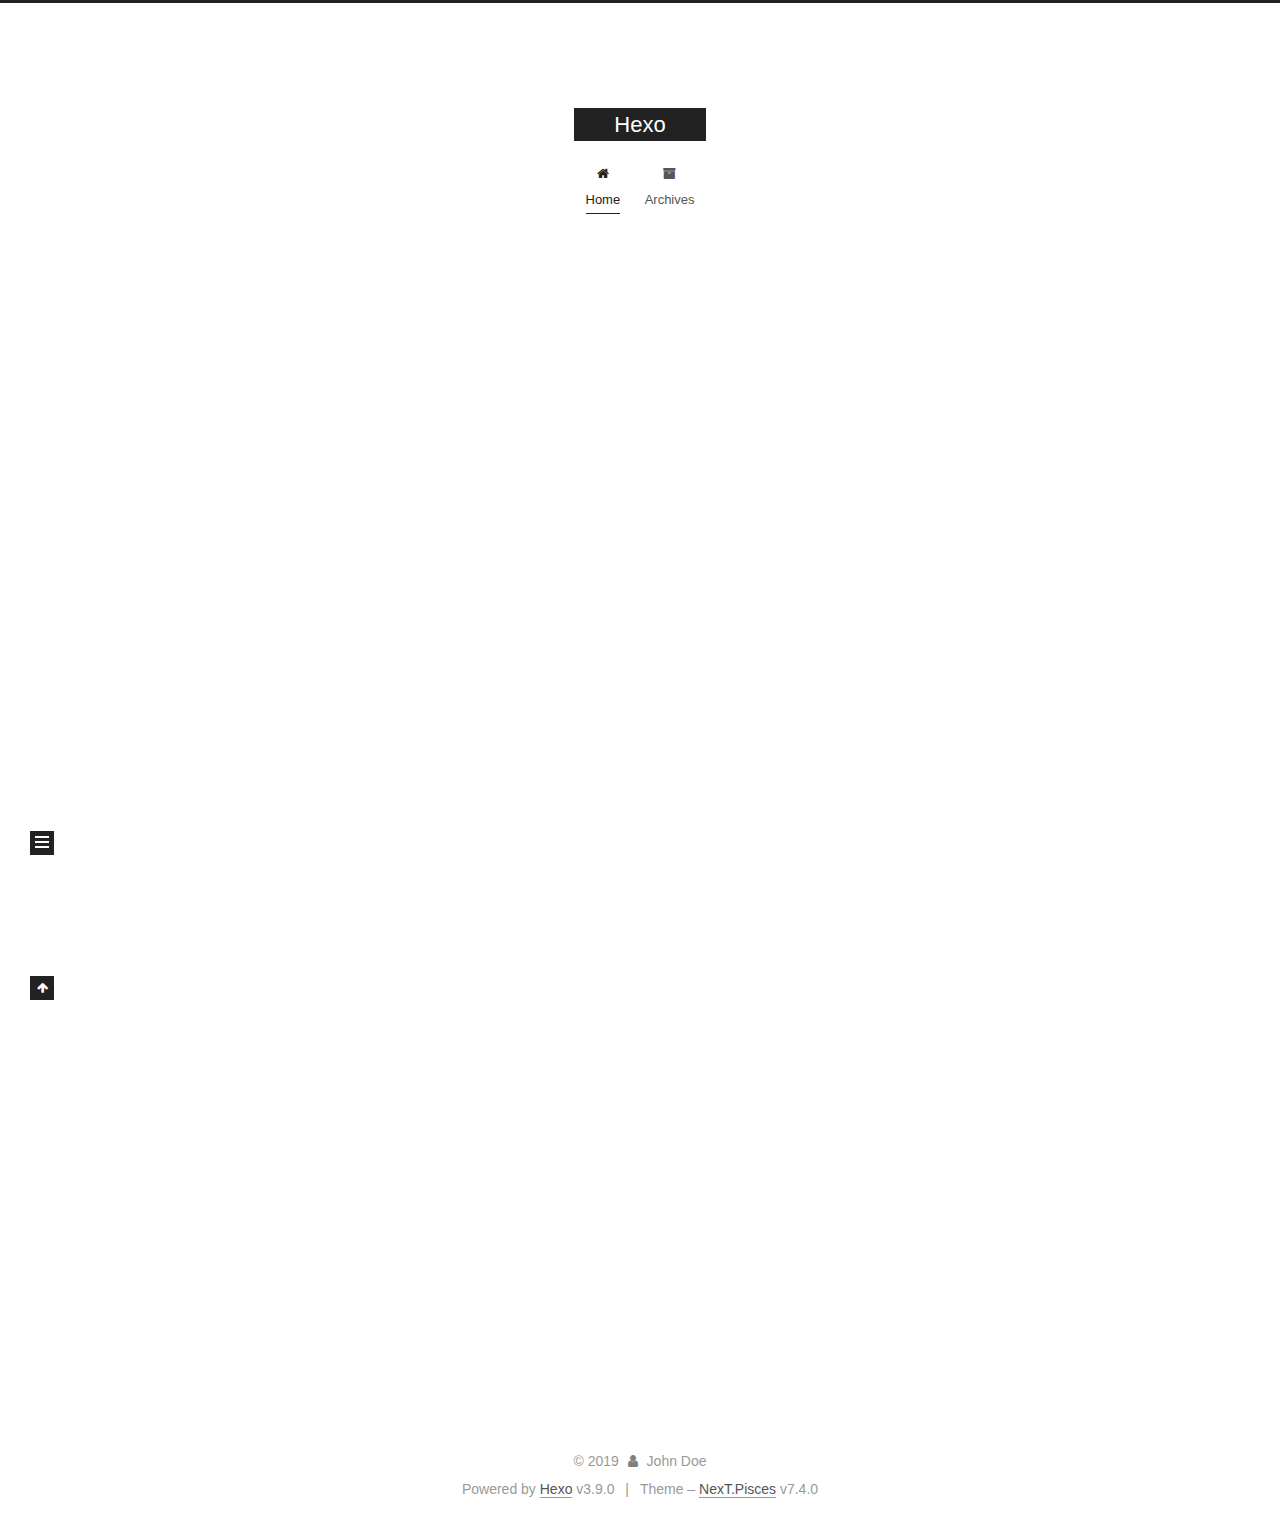
==== commit 170ab373: "Site updated: 2019-09-12 16:09:46" ====
--- a/index.html
+++ b/index.html
@@ -25,7 +25,7 @@
   var NexT = window.NexT || {};
   var CONFIG = {
     root: '/',
-    scheme: 'Muse',
+    scheme: 'Pisces',
     version: '7.4.0',
     exturl: false,
     sidebar: {"position":"left","display":"post","offset":12,"onmobile":false},
@@ -166,8 +166,6 @@
   </li>
   </ul>
 
-    
-
 </nav>
 </div>
     </header>
@@ -182,6 +180,8 @@
     <main id="main" class="main">
       <div class="main-inner">
         <div class="content-wrap">
+            
+
           <div id="content" class="content">
             
   <div id="posts" class="posts-expand">
@@ -341,7 +341,7 @@
 </div>
   <div class="powered-by">Powered by <a href="https://hexo.io" class="theme-link" rel="noopener" target="_blank">Hexo</a> v3.9.0</div>
   <span class="post-meta-divider">|</span>
-  <div class="theme-info">Theme – <a href="https://theme-next.org" class="theme-link" rel="noopener" target="_blank">NexT.Muse</a> v7.4.0</div>
+  <div class="theme-info">Theme – <a href="https://theme-next.org" class="theme-link" rel="noopener" target="_blank">NexT.Pisces</a> v7.4.0</div>
 
         
 
@@ -368,7 +368,7 @@
   <script src="/lib/velocity/velocity.min.js?v=1.2.1"></script>
   <script src="/lib/velocity/velocity.ui.min.js?v=1.2.1"></script>
 <script src="/js/utils.js?v=7.4.0"></script><script src="/js/motion.js?v=7.4.0"></script>
-<script src="/js/schemes/muse.js?v=7.4.0"></script>
+<script src="/js/schemes/pisces.js?v=7.4.0"></script>
 <script src="/js/next-boot.js?v=7.4.0"></script>
 
 
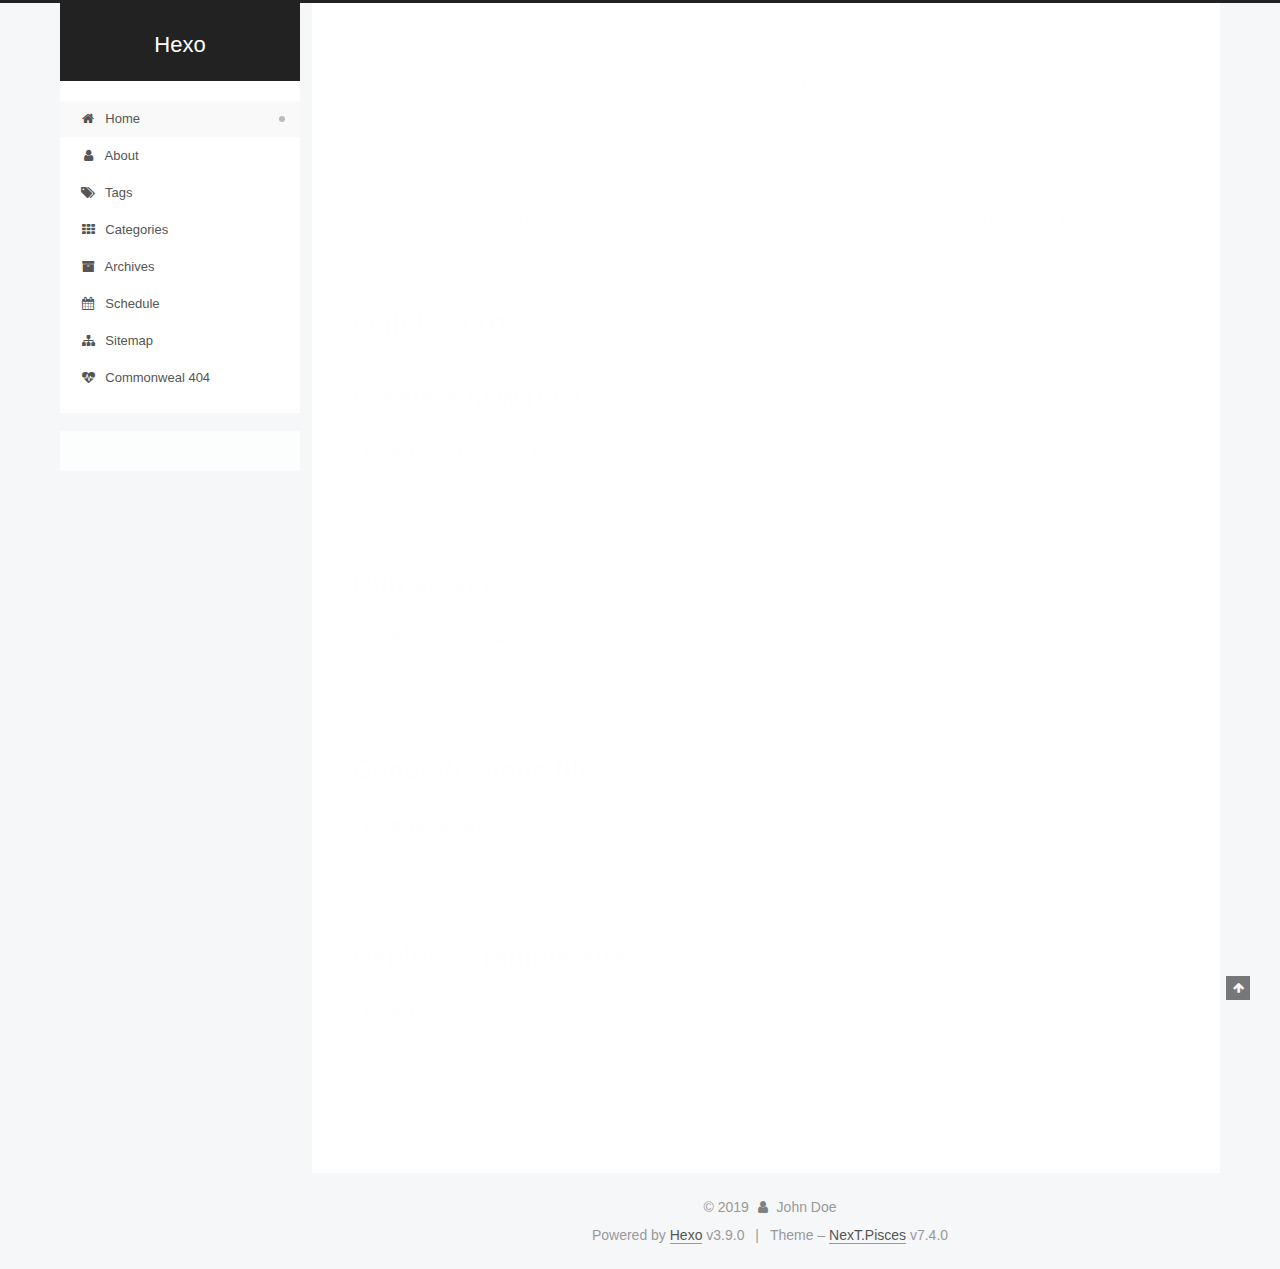
==== commit 165431c5: "Site updated: 2019-09-12 16:25:33" ====
--- a/index.html
+++ b/index.html
@@ -157,11 +157,77 @@
       
       
         
+        <li class="menu-item menu-item-about">
+      
+    
+
+    <a href="/about/" rel="section"><i class="menu-item-icon fa fa-fw fa-user"></i> <br>About</a>
+
+  </li>
+      
+      
+      
+        
+        <li class="menu-item menu-item-tags">
+      
+    
+
+    <a href="/tags/" rel="section"><i class="menu-item-icon fa fa-fw fa-tags"></i> <br>Tags</a>
+
+  </li>
+      
+      
+      
+        
+        <li class="menu-item menu-item-categories">
+      
+    
+
+    <a href="/categories/" rel="section"><i class="menu-item-icon fa fa-fw fa-th"></i> <br>Categories</a>
+
+  </li>
+      
+      
+      
+        
         <li class="menu-item menu-item-archives">
       
     
 
     <a href="/archives/" rel="section"><i class="menu-item-icon fa fa-fw fa-archive"></i> <br>Archives</a>
+
+  </li>
+      
+      
+      
+        
+        <li class="menu-item menu-item-schedule">
+      
+    
+
+    <a href="/schedule/" rel="section"><i class="menu-item-icon fa fa-fw fa-calendar"></i> <br>Schedule</a>
+
+  </li>
+      
+      
+      
+        
+        <li class="menu-item menu-item-sitemap">
+      
+    
+
+    <a href="/sitemap.xml" rel="section"><i class="menu-item-icon fa fa-fw fa-sitemap"></i> <br>Sitemap</a>
+
+  </li>
+      
+      
+      
+        
+        <li class="menu-item menu-item-commonweal">
+      
+    
+
+    <a href="/404/" rel="section"><i class="menu-item-icon fa fa-fw fa-heartbeat"></i> <br>Commonweal 404</a>
 
   </li>
   </ul>
--- a/css/main.css
+++ b/css/main.css
@@ -151,7 +151,7 @@
   color: #fff;
 }
 body {
-  background: #fff;
+  background: #f5f7f9;
   color: #555;
   font-family: 'Lato', "PingFang SC", "Microsoft YaHei", sans-serif;
   font-size: 1em;
@@ -355,30 +355,30 @@
 .header-inner {
   margin: 0 auto;
   padding: 100px 0 70px;
-  width: 700px;
+  width: calc(100% - 20px);
 }
 @media (min-width: 1200px) {
   .container .header-inner {
-    width: 800px;
+    width: 1160px;
   }
 }
 @media (min-width: 1600px) {
   .container .header-inner {
-    width: 900px;
+    width: 73%;
   }
 }
 .main-inner {
   margin: 0 auto;
-  width: 700px;
+  width: calc(100% - 20px);
 }
 @media (min-width: 1200px) {
   .container .main-inner {
-    width: 800px;
+    width: 1160px;
   }
 }
 @media (min-width: 1600px) {
   .container .main-inner {
-    width: 900px;
+    width: 73%;
   }
 }
 .footer {
@@ -387,16 +387,16 @@
 .footer-inner {
   box-sizing: border-box;
   margin: 0 auto;
-  width: 700px;
+  width: calc(100% - 20px);
 }
 @media (min-width: 1200px) {
   .container .footer-inner {
-    width: 800px;
+    width: 1160px;
   }
 }
 @media (min-width: 1600px) {
   .container .footer-inner {
-    width: 900px;
+    width: 73%;
   }
 }
 pre,
@@ -825,10 +825,10 @@
   color: #d9534f;
 }
 .btn {
-  background: #222;
-  border: 2px solid #222;
-  border-radius: 0;
-  color: #fff;
+  background: #fff;
+  border: 2px solid #555;
+  border-radius: 2px;
+  color: #555;
   display: inline-block;
   font-size: 0.875em;
   line-height: 2;
@@ -840,9 +840,9 @@
   transition-property: background-color;
 }
 .btn:hover {
-  background: #fff;
+  background: #222;
   border-color: #222;
-  color: #222;
+  color: #fff;
 }
 .btn + .btn {
   margin: 0 0 8px 8px;
@@ -948,9 +948,9 @@
   margin: 0.1em 0.2em;
 }
 .comment-button-group .comment-button.active {
-  background: #fff;
+  background: #222;
   border-color: #222;
-  color: #222;
+  color: #fff;
 }
 .comment-position {
   display: none;
@@ -977,7 +977,7 @@
   cursor: pointer;
   font-size: 12px;
   left: 30px;
-  opacity: 1;
+  opacity: 0.6;
   padding: 0 6px;
   position: fixed;
   text-align: center;
@@ -992,10 +992,10 @@
   display: none;
 }
 .back-to-top:hover {
-  color: #87daff;
+  color: #fc6423;
 }
 .back-to-top.back-to-top-on {
-  bottom: 19px;
+  bottom: 30px;
 }
 @media (max-width: 991px) {
   .back-to-top {
@@ -1049,7 +1049,7 @@
   vertical-align: top;
 }
 .site-subtitle {
-  color: #999;
+  color: #ddd;
   font-size: 0.8125em;
   margin-top: 10px;
 }
@@ -1640,23 +1640,23 @@
   display: inline-block;
 }
 .site-author-image {
-  border: 2px solid #333;
+  border: 1px solid #eee;
   display: block;
   height: auto;
   margin: 0 auto;
-  max-width: 96px;
+  max-width: 120px;
   padding: 2px;
 }
 .site-author-name {
-  color: #f5f5f5;
-  font-weight: normal;
-  margin: 5px 0 0;
+  color: #222;
+  font-weight: 600;
+  margin: 0;
   text-align: center;
 }
 .site-description {
   color: #999;
-  font-size: 1em;
-  margin-top: 5px;
+  font-size: 0.8125em;
+  margin-top: 0;
   text-align: center;
 }
 .links-of-author {
@@ -1673,7 +1673,7 @@
 }
 .links-of-author a::before,
 .links-of-author span.exturl::before {
-  background: #9c9409;
+  background: #013e1f;
   border-radius: 50%;
   content: ' ';
   display: inline-block;
@@ -1770,14 +1770,14 @@
   margin-left: 10px;
 }
 .sidebar-nav li:hover {
-  color: #f5f5f5;
+  color: #fc6423;
 }
 .sidebar-nav .sidebar-nav-active {
-  border-bottom-color: #87daff;
-  color: #87daff;
+  border-bottom-color: #fc6423;
+  color: #fc6423;
 }
 .sidebar-nav .sidebar-nav-active:hover {
-  color: #87daff;
+  color: #fc6423;
 }
 .sidebar-panel {
   display: none;
@@ -1818,7 +1818,7 @@
   margin-top: 0;
 }
 .sidebar-toggle:hover .sidebar-toggle-line {
-  background: #87daff;
+  background: #fc6423;
 }
 .post-toc-wrap {
   overflow-x: hidden;
@@ -1840,13 +1840,13 @@
   transition-delay: 0s;
   transition-duration: 0.2s;
   transition-timing-function: ease-in-out;
-  border-bottom-color: #555;
-  color: #999;
+  border-bottom-color: #ccc;
+  color: #666;
   transition-property: all;
 }
 .post-toc ol a:hover {
-  border-bottom-color: #ccc;
-  color: #ccc;
+  border-bottom-color: #000;
+  color: #000;
 }
 .post-toc .nav-item {
   overflow: hidden;
@@ -1867,14 +1867,14 @@
   display: block;
 }
 .post-toc .nav .active > a {
-  border-bottom-color: #87daff;
-  color: #87daff;
+  border-bottom-color: #fc6423;
+  color: #fc6423;
 }
 .post-toc .nav .active-current > a {
-  color: #87daff;
+  color: #fc6423;
 }
 .post-toc .nav .active-current > a:hover {
-  color: #87daff;
+  color: #fc6423;
 }
 .site-state {
   display: flex;
@@ -1886,7 +1886,7 @@
   white-space: nowrap;
 }
 .site-state-item {
-  border-left: 1px solid #333;
+  border-left: 1px solid #eee;
   padding: 0 15px;
 }
 .site-state-item:first-child {
@@ -1898,13 +1898,13 @@
 .site-state-item-count {
   color: inherit;
   display: block;
-  font-size: 1.25em;
+  font-size: 1em;
   font-weight: 600;
   text-align: center;
 }
 .site-state-item-name {
-  color: inherit;
-  font-size: 0.875em;
+  color: #999;
+  font-size: 0.8125em;
 }
 .footer {
   color: #999;
@@ -2186,130 +2186,367 @@
 .tag-cloud a:hover {
   color: #222 !important;
 }
+.header {
+  margin: 0 auto;
+  position: relative;
+  width: calc(100% - 20px);
+}
+@media (min-width: 1200px) {
+  .header {
+    width: 1160px;
+  }
+}
+@media (min-width: 1600px) {
+  .header {
+    width: 73%;
+  }
+}
+@media (max-width: 991px) {
+  .header {
+    width: auto;
+  }
+}
+.header-inner {
+  background: #fff;
+  border-radius: initial;
+  box-shadow: initial;
+  overflow: hidden;
+  padding: 0;
+  position: absolute;
+  top: 0;
+  width: 240px;
+}
+@media (min-width: 1200px) {
+  .container .header-inner {
+    width: 240px;
+  }
+}
+@media (max-width: 991px) {
+  .header-inner {
+    border-radius: initial;
+    position: relative;
+    width: auto;
+  }
+}
+.main::before,
+.main::after {
+  content: ' ';
+  display: table;
+}
+.main::after {
+  clear: both;
+}
+@media (max-width: 991px) {
+  .container .main-inner {
+    width: auto;
+  }
+}
+.content-wrap {
+  background: #fff;
+  border-radius: initial;
+  box-shadow: initial;
+  box-sizing: border-box;
+  float: right;
+  min-height: 700px;
+  padding: 40px;
+  width: calc(100% - 252px);
+}
+@media (min-width: 768px) and (max-width: 991px) {
+  .content-wrap {
+    border-radius: initial;
+    padding: 20px;
+    width: 100%;
+  }
+}
 @media (max-width: 767px) {
-  .header-inner,
-  .container .main-inner,
+  .content-wrap {
+    border-radius: initial;
+    min-height: auto;
+    padding: 20px;
+    width: 100%;
+  }
+}
+.sidebar {
+  background: #f5f7f9;
+  box-shadow: none;
+  float: left;
+  position: static;
+  width: 240px;
+}
+@media (max-width: 991px) {
+  .sidebar {
+    display: none;
+  }
+}
+.sidebar-toggle {
+  display: none;
+}
+.footer-inner {
+  padding-left: 260px;
+}
+@media (max-width: 991px) {
   .footer-inner {
+    padding: 0;
     width: auto;
   }
 }
-@media (max-width: 767px) {
-  .header-inner {
-    padding: 50px 0 35px;
-  }
-}
-embed {
-  display: block;
-  margin: 0 auto 25px auto;
-}
-.custom-logo .site-meta-headline {
-  text-align: center;
-}
-.custom-logo .brand {
+.back-to-top {
+  left: auto;
+  right: 30px;
+}
+@media (max-width: 991px) {
+  .back-to-top {
+    right: 20px;
+  }
+}
+.site-brand-container {
+  position: relative;
+}
+.site-meta {
+  background: #222;
+  color: #fff;
+  padding: 20px 0;
+}
+@media (max-width: 991px) {
+  .site-meta {
+    box-shadow: 0 0 16px rgba(0,0,0,0.5);
+  }
+}
+.brand {
   background: none;
-}
-.custom-logo .site-title {
-  color: #222;
-  margin: 10px auto 0;
-}
-.custom-logo .site-title a {
-  border: 0;
+  padding: 0;
+}
+.brand:hover {
+  color: #fff;
+}
+.site-subtitle {
+  font-weight: initial;
+  margin: 10px 10px 0;
 }
 .custom-logo-image {
-  background: #fff;
-  margin: 0 auto;
-  max-width: 150px;
-  padding: 5px;
-}
-@media (max-width: 767px) {
+  margin-top: 20px;
+}
+@media (max-width: 991px) {
+  .custom-logo-image {
+    display: none;
+  }
+}
+.site-nav-toggle {
+  left: 20px;
+  top: 50%;
+  transform: translateY(-50%);
+}
+@media (min-width: 768px) and (max-width: 991px) {
+  .site-nav-toggle {
+    display: block;
+  }
+}
+.site-nav {
+  border-top: none;
+}
+@media (min-width: 768px) and (max-width: 991px) {
   .site-nav {
-    background: #fff;
-    border-bottom: 1px solid #ddd;
-    left: 0;
-    margin: 0;
-    padding: 0;
-    width: 100%;
-    z-index: 1030;
-  }
-}
-.site-nav-toggle {
-  top: 50px;
-}
-@media (max-width: 767px) {
-  .menu {
-    text-align: left;
+    display: none;
   }
 }
 .menu-item-active a,
 .menu .menu-item a:hover,
 .menu .menu-item span.exturl:hover {
-  border-bottom-color: #222;
-  color: #222;
-}
-@media (max-width: 767px) {
-  .menu-item-active a,
-  .menu .menu-item a:hover,
-  .menu .menu-item span.exturl:hover {
-    border-bottom: 1px dotted #ddd;
-  }
-}
-@media (max-width: 767px) {
-  .menu .menu-item {
-    display: block;
-    margin: 0 10px;
-    vertical-align: top;
-  }
-}
-.menu .menu-item .badge {
-  background-color: #eee;
-  display: inline-block;
-  font-weight: 700;
-  line-height: 1;
-  margin-left: 5px;
-  padding: 1px 4px;
-  text-align: center;
-  white-space: nowrap;
-}
-@media (max-width: 767px) {
-  .menu .menu-item .badge {
-    float: right;
-    margin: 0.35em 0 0 0;
-  }
-}
-@media (max-width: 767px) {
-  .menu .menu-item br {
-    display: none;
-  }
-}
-@media (max-width: 767px) {
-  .menu .menu-item a,
-  .menu .menu-item span.exturl {
-    padding: 5px 10px;
-  }
+  background: #f9f9f9;
+  border-bottom-color: #fff;
+}
+.menu-item-active a::after,
+.menu .menu-item a:hover::after,
+.menu .menu-item span.exturl:hover::after {
+  background-color: #bbb;
+  border-radius: 50%;
+  content: ' ';
+  height: 6px;
+  margin-top: -3px;
+  position: absolute;
+  right: 15px;
+  top: 50%;
+  width: 6px;
+}
+.menu .menu-item {
+  display: block;
+  margin: 0;
+}
+.menu .menu-item a,
+.menu .menu-item span.exturl {
+  box-sizing: border-box;
+  line-height: inherit;
+  padding: 5px 20px;
+  position: relative;
+  text-align: left;
+  transition-property: background-color;
+  transition-delay: 0s;
+  transition-duration: 0.2s;
+  transition-timing-function: ease-in-out;
 }
 @media (hover: none) {
   .menu .menu-item a:hover,
   .menu .menu-item span.exturl:hover {
-    border-bottom-color: transparent !important;
-  }
-}
-@media (min-width: 768px) and (max-width: 991px) {
-  .menu .menu-item .fa {
-    width: 100%;
-  }
-}
-@media (min-width: 992px) {
-  .menu .menu-item .fa {
-    width: 100%;
-  }
+    background: none;
+  }
+}
+.menu .menu-item .badge {
+  background-color: #ccc;
+  border-radius: 10px;
+  color: #fff;
+  display: inline-block;
+  float: right;
+  font-weight: 700;
+  line-height: 1;
+  margin: 0.35em 0 0 0;
+  padding: 2px 5px;
+  text-align: center;
+  text-shadow: 1px 1px 0 rgba(0,0,0,0.1);
+  vertical-align: middle;
+  white-space: nowrap;
+}
+.menu .menu-item br {
+  display: none;
+}
+.btn-bar {
+  background-color: #fff;
+}
+.sub-menu {
+  background: #fff;
+  border-bottom: 1px solid #ddd;
+  margin: 0;
+  padding: 6px 0;
+}
+.sub-menu .menu-item {
+  display: inline-block;
+}
+.sub-menu .menu-item a,
+.sub-menu .menu-item span.exturl {
+  margin: 5px 10px;
+  padding: initial;
+}
+.sub-menu .menu-item a:hover,
+.sub-menu .menu-item span.exturl:hover {
+  background: initial;
+  color: #fc6423;
+}
+.sub-menu .menu-item-active a {
+  background: #fff;
+  border-bottom-color: #fc6423;
+  color: #fc6423;
+}
+.sub-menu .menu-item-active a:hover {
+  background: #fff;
+  border-bottom-color: #fc6423;
+}
+.sub-menu .menu-item-active a::after {
+  content: initial;
 }
 .sidebar {
-  left: -320px;
-}
-.sidebar.sidebar-active {
-  left: 0;
-}
-.sidebar {
-  transition: all 0.4s;
-  width: 320px;
-}
+  bottom: auto;
+  right: auto;
+}
+.sidebar a,
+.sidebar span.exturl {
+  color: #555;
+}
+.sidebar a:hover,
+.sidebar span.exturl:hover {
+  border-bottom-color: #222;
+  color: #222;
+}
+.sidebar-inner {
+  background: #fff;
+  border-radius: initial;
+  box-shadow: initial;
+  box-sizing: border-box;
+  color: #555;
+  width: 240px;
+  opacity: 0;
+}
+.sidebar-inner.affix {
+  position: fixed;
+  top: 12px;
+}
+.sidebar-inner.affix-bottom {
+  position: absolute;
+}
+.site-author::before,
+.site-author::after {
+  content: ' ';
+  display: table;
+}
+.site-author::after {
+  clear: both;
+}
+.site-state-item {
+  padding: 0 10px;
+}
+.feed-link,
+.chat {
+  border-bottom: 1px dotted #ccc;
+  border-top: 1px dotted #ccc;
+  text-align: center;
+}
+.feed-link a,
+.chat a {
+  border: 0;
+  color: #fc6423;
+  display: block;
+}
+.feed-link a:hover,
+.chat a:hover {
+  background: none;
+  border: 0;
+  color: #e34603;
+}
+.feed-link a:hover .fa,
+.chat a:hover .fa {
+  color: #e34603;
+}
+.links-of-author {
+  display: flex;
+  flex-wrap: wrap;
+  justify-content: center;
+}
+.links-of-author-item {
+  margin: 5px 0 0;
+  width: 50%;
+}
+.links-of-author-item a,
+.links-of-author-item span.exturl {
+  box-sizing: border-box;
+  display: inline-block;
+  margin-bottom: 0;
+  margin-right: 0;
+  max-width: 216px;
+  overflow: hidden;
+  padding: 0 5px;
+  text-overflow: ellipsis;
+  white-space: nowrap;
+}
+.links-of-author-item a,
+.links-of-author-item span.exturl {
+  border-bottom: none;
+  display: block;
+  text-decoration: none;
+}
+.links-of-author-item a::before,
+.links-of-author-item span.exturl::before {
+  display: none;
+}
+.links-of-author-item a:hover,
+.links-of-author-item span.exturl:hover {
+  background: #eee;
+  border-radius: 4px;
+}
+.links-of-author-item .fa {
+  margin-right: 2px;
+}
+.links-of-blogroll {
+  padding: 3px 0 0;
+  text-align: center;
+}
+.links-of-blogroll-item {
+  padding: 0;
+}
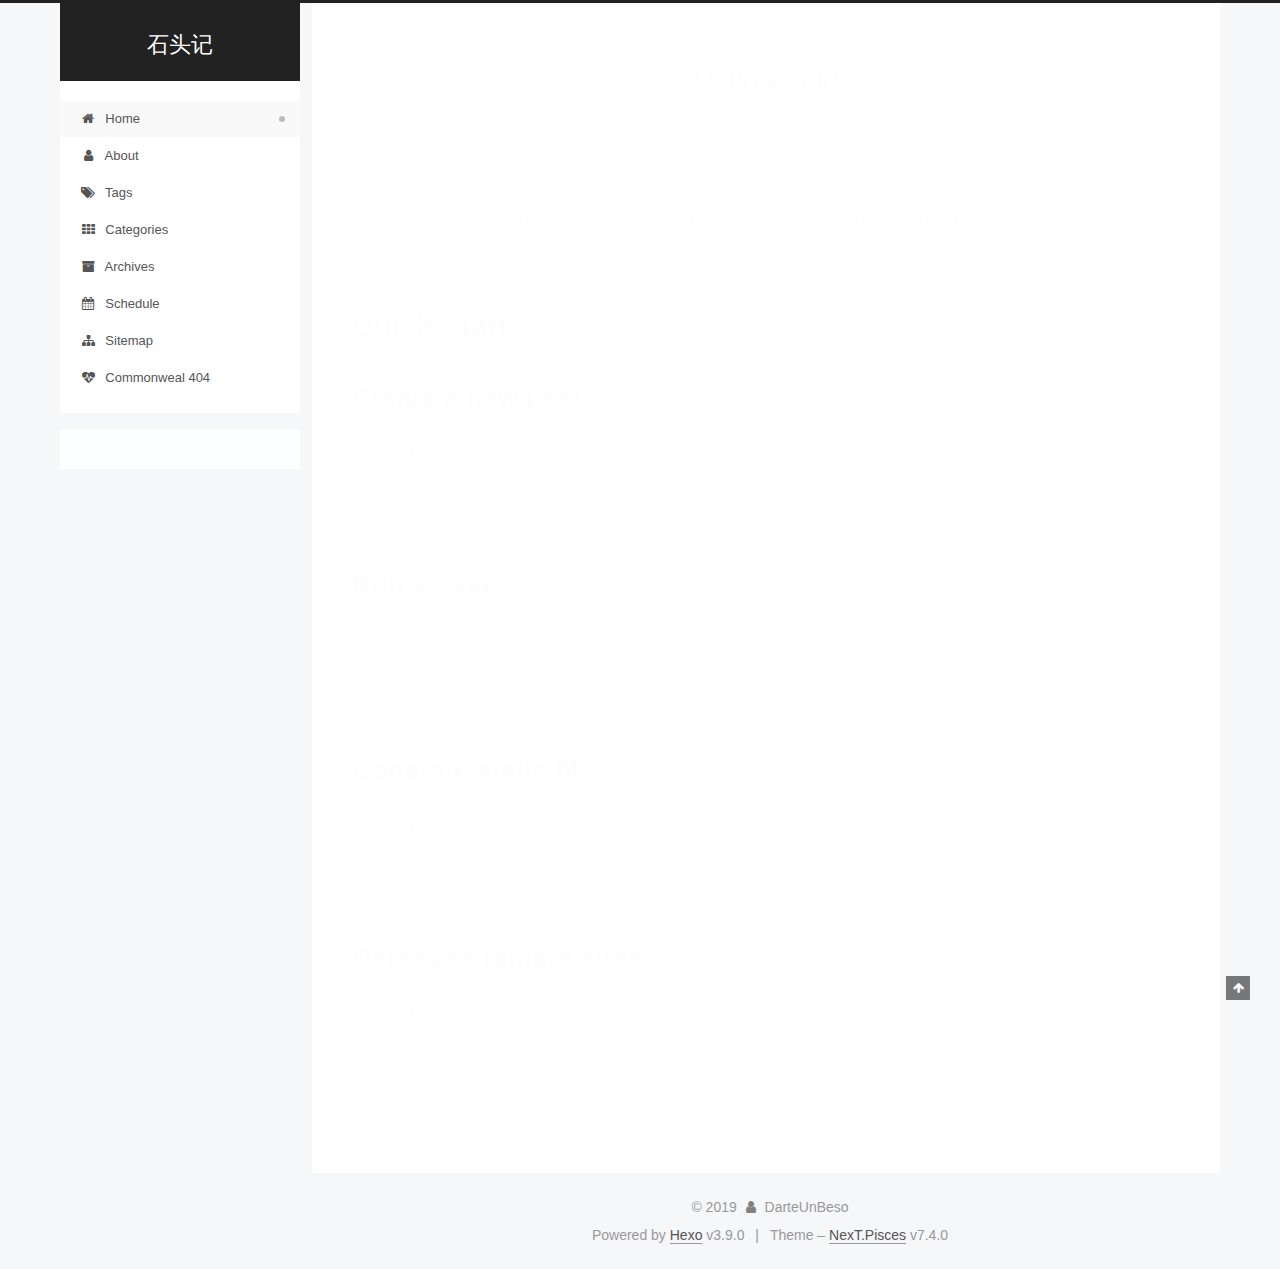
==== commit d2f87aaa: "Site updated: 2019-09-12 16:37:47" ====
--- a/index.html
+++ b/index.html
@@ -4,7 +4,7 @@
 
 
 
-<html lang="en">
+<html lang="zh-Hans">
 <head>
   <meta charset="UTF-8">
 <meta name="viewport" content="width=device-width, initial-scale=1, maximum-scale=2">
@@ -56,12 +56,12 @@
 </script>
 
   <meta property="og:type" content="website">
-<meta property="og:title" content="Hexo">
+<meta property="og:title" content="石头记">
 <meta property="og:url" content="http://yoursite.com/index.html">
-<meta property="og:site_name" content="Hexo">
-<meta property="og:locale" content="en">
+<meta property="og:site_name" content="石头记">
+<meta property="og:locale" content="zh-Hans">
 <meta name="twitter:card" content="summary">
-<meta name="twitter:title" content="Hexo">
+<meta name="twitter:title" content="石头记">
   <link rel="canonical" href="http://yoursite.com/">
 
 
@@ -76,7 +76,7 @@
   };
 </script>
 
-  <title>Hexo</title>
+  <title>石头记</title>
   
 
 
@@ -112,7 +112,7 @@
 
 </head>
 
-<body itemscope itemtype="http://schema.org/WebPage" lang="en">
+<body itemscope itemtype="http://schema.org/WebPage" lang="zh-Hans">
   <div class="container use-motion">
     <div class="headband"></div>
 
@@ -123,7 +123,7 @@
     <div>
       <a href="/" class="brand" rel="start">
         <span class="logo-line-before"><i></i></span>
-        <span class="site-title">Hexo</span>
+        <span class="site-title">石头记</span>
         <span class="logo-line-after"><i></i></span>
       </a>
     </div>
@@ -259,13 +259,13 @@
     <link itemprop="mainEntityOfPage" href="http://yoursite.com/2019/09/11/hello-world/">
 
     <span hidden itemprop="author" itemscope itemtype="http://schema.org/Person">
-      <meta itemprop="name" content="John Doe">
+      <meta itemprop="name" content="DarteUnBeso">
       <meta itemprop="description" content="">
       <meta itemprop="image" content="/images/avatar.gif">
     </span>
 
     <span hidden itemprop="publisher" itemscope itemtype="http://schema.org/Organization">
-      <meta itemprop="name" content="Hexo">
+      <meta itemprop="name" content="石头记">
     </span>
       <header class="post-header">
         <h1 class="post-title" itemprop="name headline">
@@ -370,7 +370,7 @@
 
       <div class="site-overview-wrap sidebar-panel">
         <div class="site-author motion-element" itemprop="author" itemscope itemtype="http://schema.org/Person">
-  <p class="site-author-name" itemprop="name">John Doe</p>
+  <p class="site-author-name" itemprop="name">DarteUnBeso</p>
   <div class="site-description" itemprop="description"></div>
 </div>
   <nav class="site-state motion-element">
@@ -403,7 +403,7 @@
   <span class="with-love" id="animate">
     <i class="fa fa-user"></i>
   </span>
-  <span class="author" itemprop="copyrightHolder">John Doe</span>
+  <span class="author" itemprop="copyrightHolder">DarteUnBeso</span>
 </div>
   <div class="powered-by">Powered by <a href="https://hexo.io" class="theme-link" rel="noopener" target="_blank">Hexo</a> v3.9.0</div>
   <span class="post-meta-divider">|</span>
--- a/css/main.css
+++ b/css/main.css
@@ -1673,7 +1673,7 @@
 }
 .links-of-author a::before,
 .links-of-author span.exturl::before {
-  background: #013e1f;
+  background: #ffc11c;
   border-radius: 50%;
   content: ' ';
   display: inline-block;
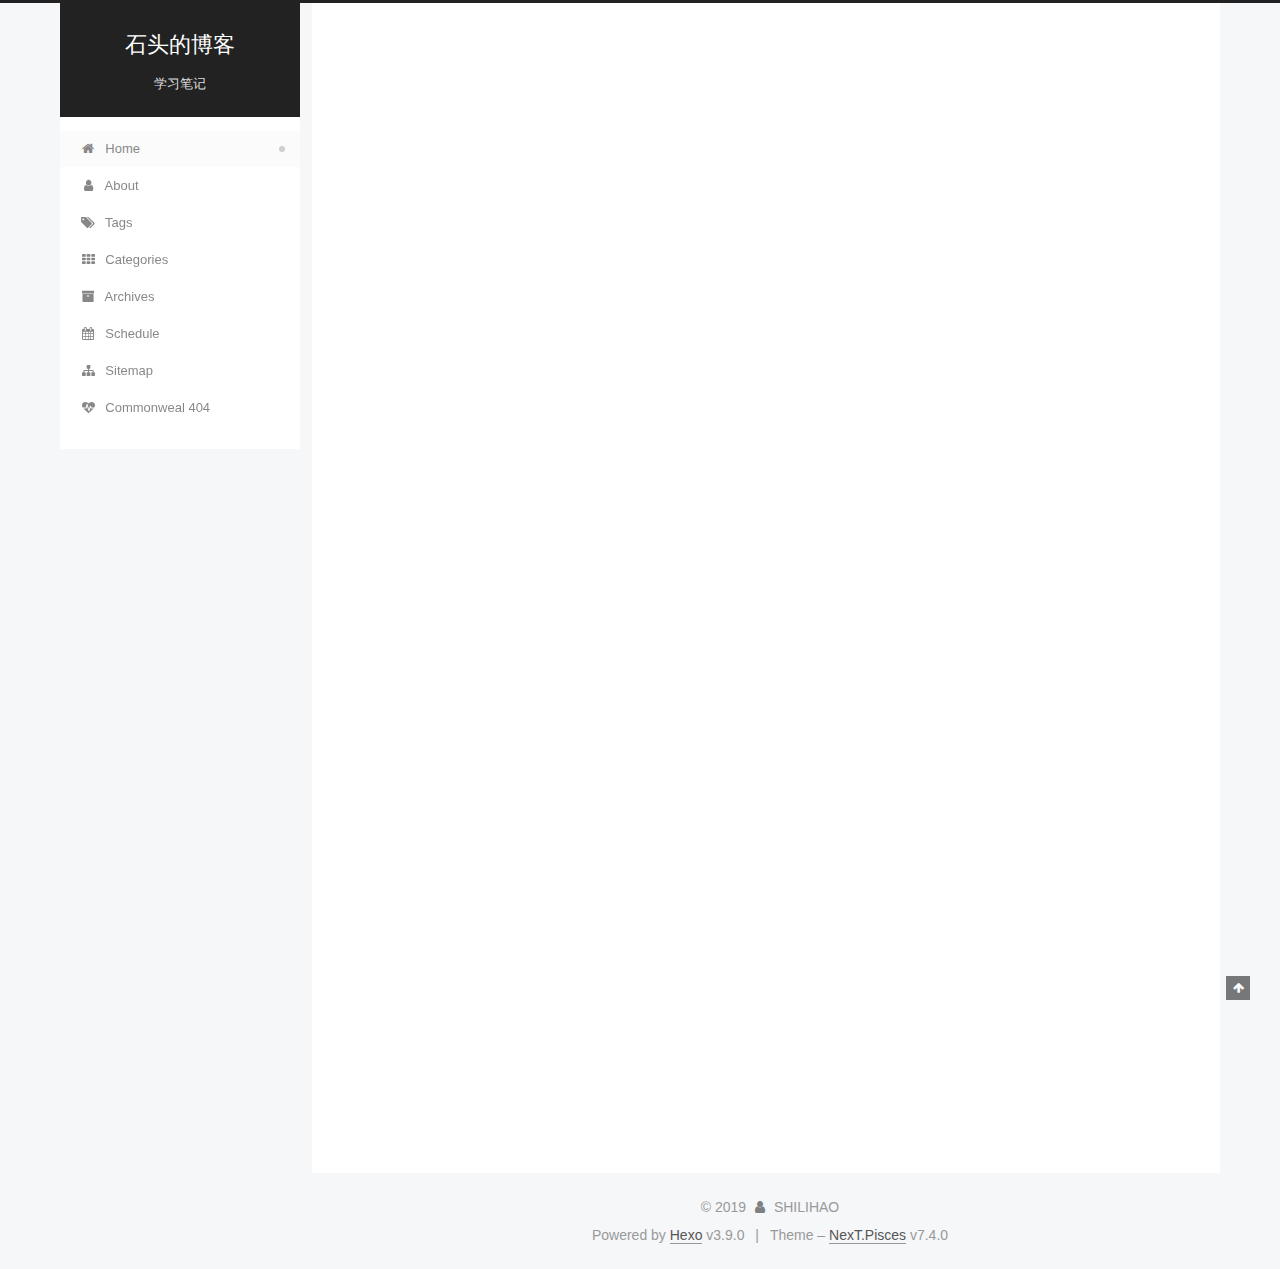
==== commit 0185eef8: "Site updated: 2019-09-12 17:07:15" ====
--- a/index.html
+++ b/index.html
@@ -56,12 +56,12 @@
 </script>
 
   <meta property="og:type" content="website">
-<meta property="og:title" content="石头记">
+<meta property="og:title" content="石头的博客">
 <meta property="og:url" content="http://yoursite.com/index.html">
-<meta property="og:site_name" content="石头记">
+<meta property="og:site_name" content="石头的博客">
 <meta property="og:locale" content="zh-Hans">
 <meta name="twitter:card" content="summary">
-<meta name="twitter:title" content="石头记">
+<meta name="twitter:title" content="石头的博客">
   <link rel="canonical" href="http://yoursite.com/">
 
 
@@ -76,7 +76,7 @@
   };
 </script>
 
-  <title>石头记</title>
+  <title>石头的博客</title>
   
 
 
@@ -123,10 +123,12 @@
     <div>
       <a href="/" class="brand" rel="start">
         <span class="logo-line-before"><i></i></span>
-        <span class="site-title">石头记</span>
+        <span class="site-title">石头的博客</span>
         <span class="logo-line-after"><i></i></span>
       </a>
     </div>
+        <p class="site-subtitle">学习笔记</p>
+      
   </div>
 
   <div class="site-nav-toggle">
@@ -259,18 +261,18 @@
     <link itemprop="mainEntityOfPage" href="http://yoursite.com/2019/09/11/hello-world/">
 
     <span hidden itemprop="author" itemscope itemtype="http://schema.org/Person">
-      <meta itemprop="name" content="DarteUnBeso">
+      <meta itemprop="name" content="SHILIHAO">
       <meta itemprop="description" content="">
       <meta itemprop="image" content="/images/avatar.gif">
     </span>
 
     <span hidden itemprop="publisher" itemscope itemtype="http://schema.org/Organization">
-      <meta itemprop="name" content="石头记">
+      <meta itemprop="name" content="石头的博客">
     </span>
       <header class="post-header">
         <h1 class="post-title" itemprop="name headline">
             
-            <a href="/2019/09/11/hello-world/" class="post-title-link" itemprop="url">Hello World</a>
+            <a href="/2019/09/11/hello-world/" class="post-title-link" itemprop="url">第一个篇博客</a>
           
         </h1>
 
@@ -287,6 +289,18 @@
 
               <time title="Created: 2019-09-11 15:20:33" itemprop="dateCreated datePublished" datetime="2019-09-11T15:20:33+08:00">2019-09-11</time>
             </span>
+          
+            
+
+            
+              <span class="post-meta-item">
+                <span class="post-meta-item-icon">
+                  <i class="fa fa-calendar-check-o"></i>
+                </span>
+                <span class="post-meta-item-text">Edited on</span>
+                <time title="Modified: 2019-09-12 16:41:35" itemprop="dateModified" datetime="2019-09-12T16:41:35+08:00">2019-09-12</time>
+              </span>
+            
           
 
           
@@ -370,7 +384,7 @@
 
       <div class="site-overview-wrap sidebar-panel">
         <div class="site-author motion-element" itemprop="author" itemscope itemtype="http://schema.org/Person">
-  <p class="site-author-name" itemprop="name">DarteUnBeso</p>
+  <p class="site-author-name" itemprop="name">SHILIHAO</p>
   <div class="site-description" itemprop="description"></div>
 </div>
   <nav class="site-state motion-element">
@@ -403,7 +417,7 @@
   <span class="with-love" id="animate">
     <i class="fa fa-user"></i>
   </span>
-  <span class="author" itemprop="copyrightHolder">DarteUnBeso</span>
+  <span class="author" itemprop="copyrightHolder">SHILIHAO</span>
 </div>
   <div class="powered-by">Powered by <a href="https://hexo.io" class="theme-link" rel="noopener" target="_blank">Hexo</a> v3.9.0</div>
   <span class="post-meta-divider">|</span>
--- a/css/main.css
+++ b/css/main.css
@@ -1673,7 +1673,7 @@
 }
 .links-of-author a::before,
 .links-of-author span.exturl::before {
-  background: #ffc11c;
+  background: #50ff39;
   border-radius: 50%;
   content: ' ';
   display: inline-block;
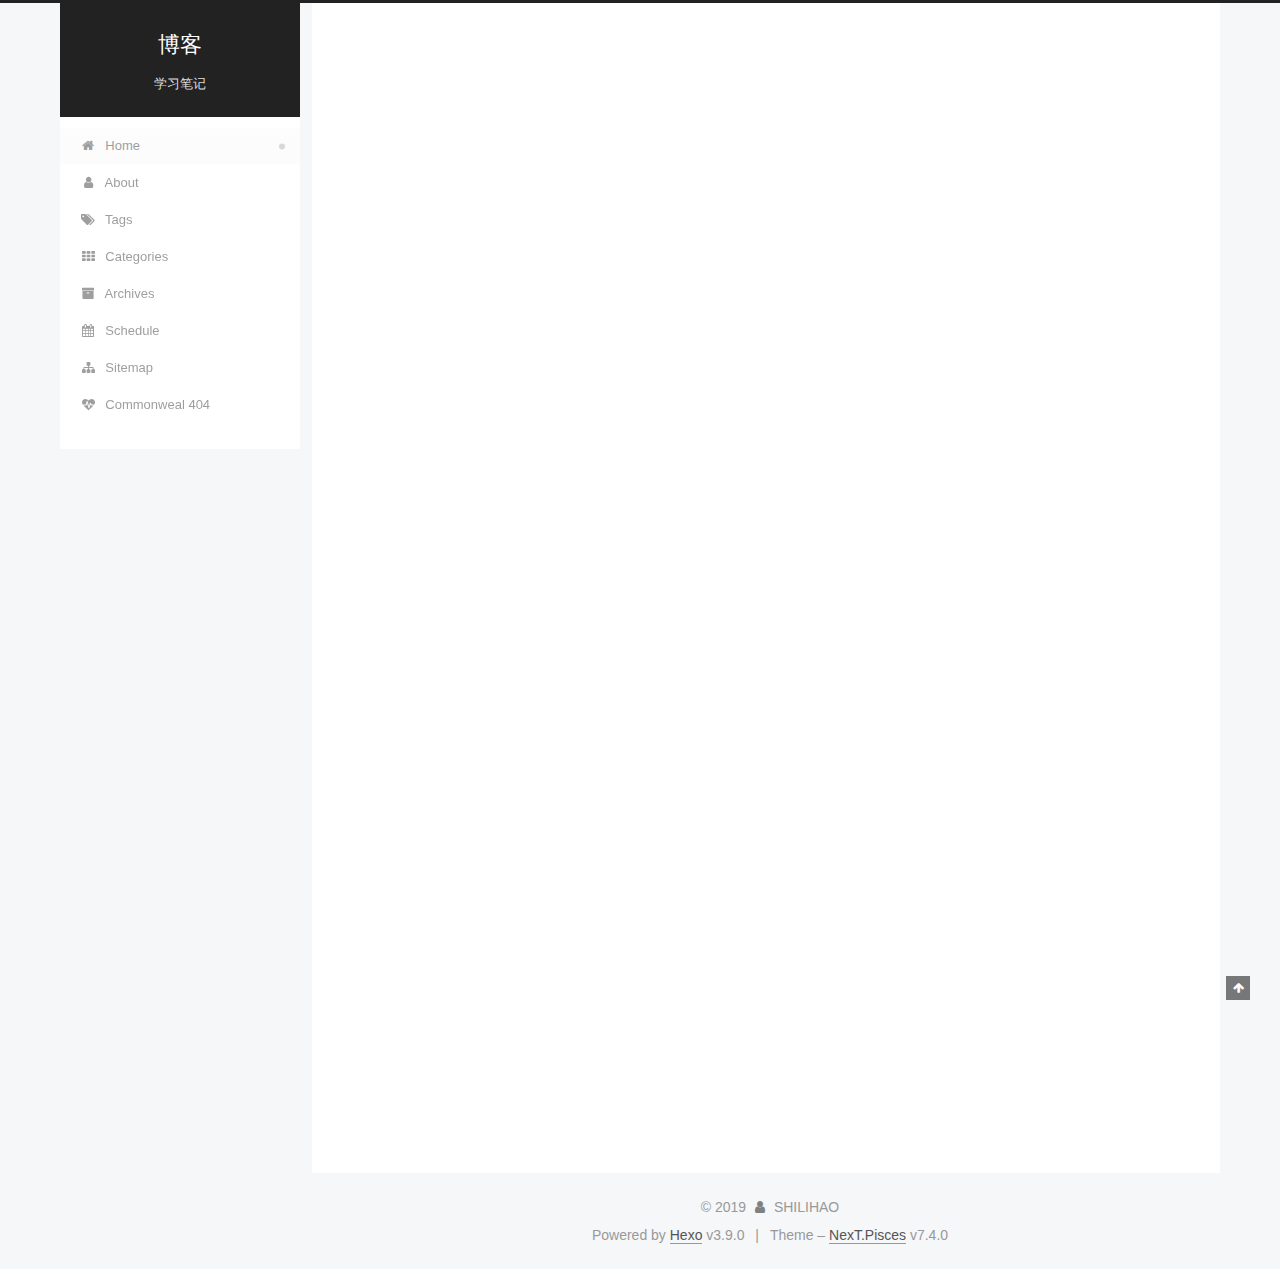
==== commit e2882e05: "Site updated: 2019-09-12 17:11:27" ====
--- a/index.html
+++ b/index.html
@@ -56,12 +56,12 @@
 </script>
 
   <meta property="og:type" content="website">
-<meta property="og:title" content="石头的博客">
+<meta property="og:title" content="博客">
 <meta property="og:url" content="http://yoursite.com/index.html">
-<meta property="og:site_name" content="石头的博客">
+<meta property="og:site_name" content="博客">
 <meta property="og:locale" content="zh-Hans">
 <meta name="twitter:card" content="summary">
-<meta name="twitter:title" content="石头的博客">
+<meta name="twitter:title" content="博客">
   <link rel="canonical" href="http://yoursite.com/">
 
 
@@ -76,7 +76,7 @@
   };
 </script>
 
-  <title>石头的博客</title>
+  <title>博客</title>
   
 
 
@@ -123,7 +123,7 @@
     <div>
       <a href="/" class="brand" rel="start">
         <span class="logo-line-before"><i></i></span>
-        <span class="site-title">石头的博客</span>
+        <span class="site-title">博客</span>
         <span class="logo-line-after"><i></i></span>
       </a>
     </div>
@@ -267,7 +267,7 @@
     </span>
 
     <span hidden itemprop="publisher" itemscope itemtype="http://schema.org/Organization">
-      <meta itemprop="name" content="石头的博客">
+      <meta itemprop="name" content="博客">
     </span>
       <header class="post-header">
         <h1 class="post-title" itemprop="name headline">
--- a/css/main.css
+++ b/css/main.css
@@ -1673,7 +1673,7 @@
 }
 .links-of-author a::before,
 .links-of-author span.exturl::before {
-  background: #50ff39;
+  background: #f94d4d;
   border-radius: 50%;
   content: ' ';
   display: inline-block;
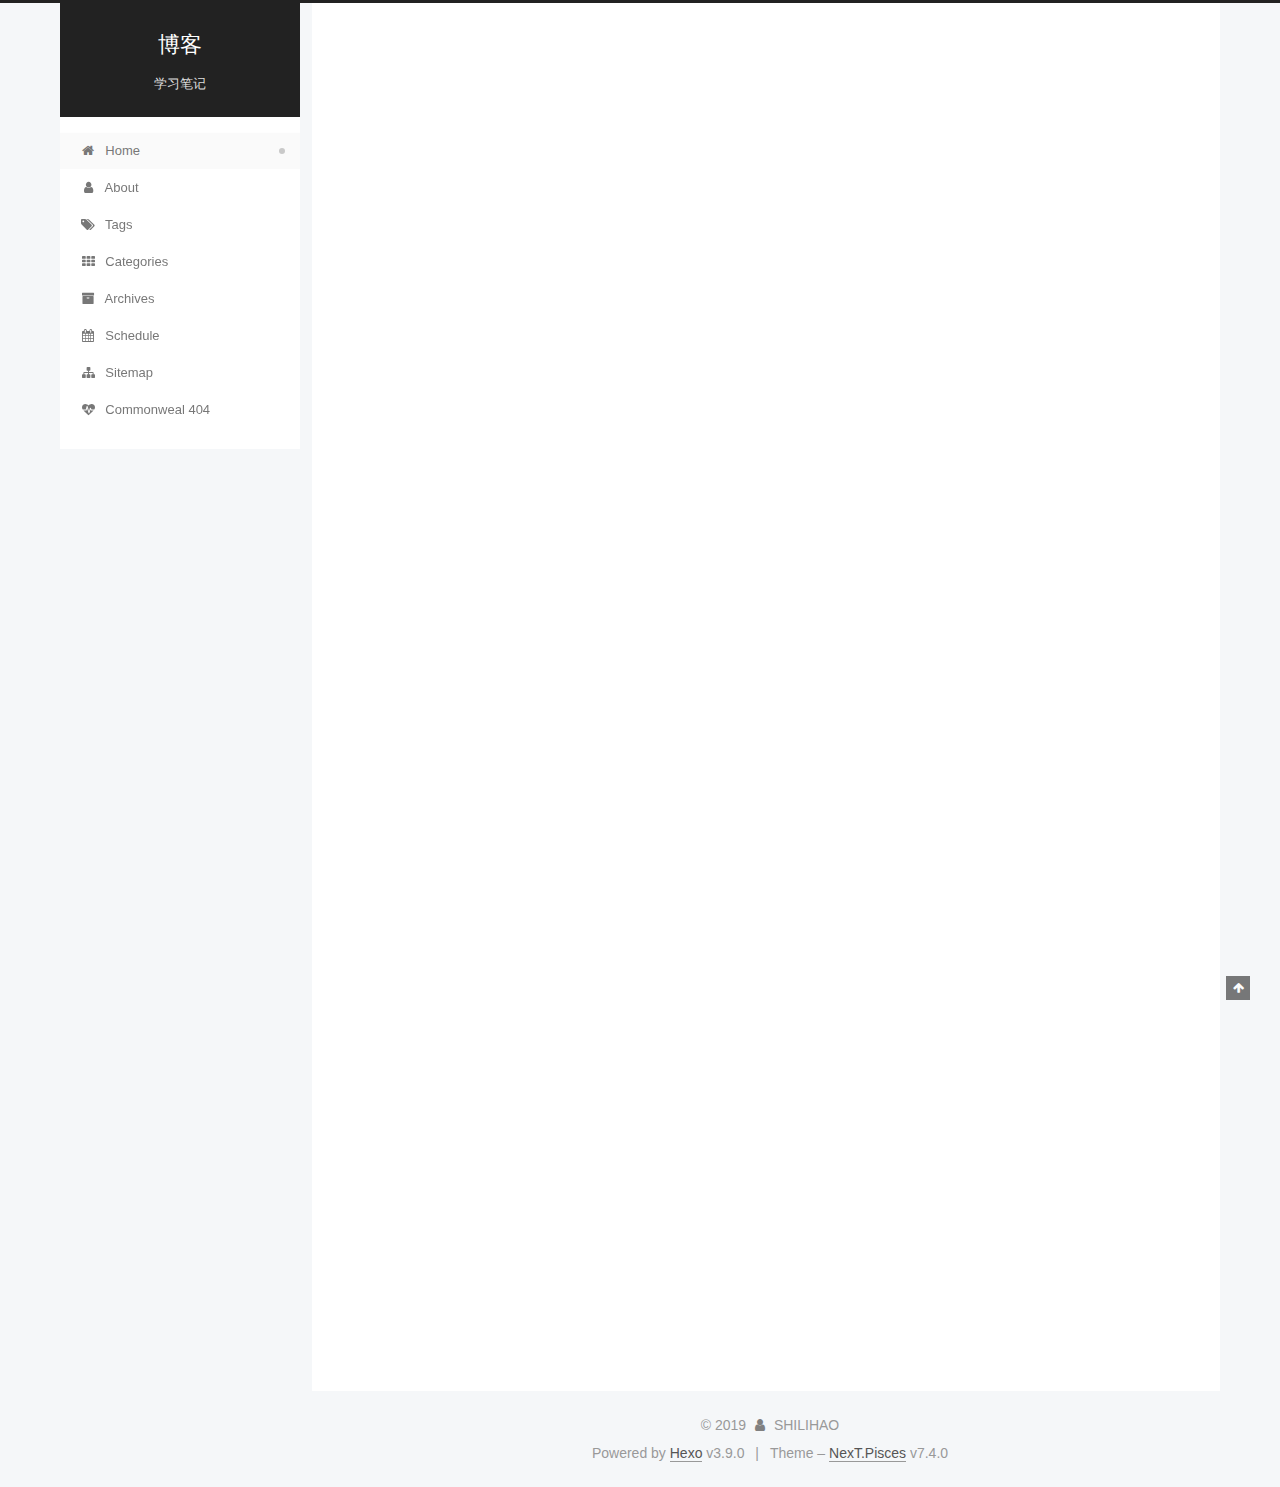
==== commit 4d51bdab: "Site updated: 2019-09-12 17:20:28" ====
--- a/index.html
+++ b/index.html
@@ -258,6 +258,74 @@
   
   
   <div class="post-block home">
+    <link itemprop="mainEntityOfPage" href="http://yoursite.com/2019/09/12/第二篇文章/">
+
+    <span hidden itemprop="author" itemscope itemtype="http://schema.org/Person">
+      <meta itemprop="name" content="SHILIHAO">
+      <meta itemprop="description" content="">
+      <meta itemprop="image" content="/images/avatar.gif">
+    </span>
+
+    <span hidden itemprop="publisher" itemscope itemtype="http://schema.org/Organization">
+      <meta itemprop="name" content="博客">
+    </span>
+      <header class="post-header">
+        <h1 class="post-title" itemprop="name headline">
+            
+            <a href="/2019/09/12/第二篇文章/" class="post-title-link" itemprop="url">第二篇文章</a>
+          
+        </h1>
+
+        <div class="post-meta">
+            <span class="post-meta-item">
+              <span class="post-meta-item-icon">
+                <i class="fa fa-calendar-o"></i>
+              </span>
+              <span class="post-meta-item-text">Posted on</span>
+
+              
+                
+              
+
+              <time title="Created: 2019-09-12 17:19:32" itemprop="dateCreated datePublished" datetime="2019-09-12T17:19:32+08:00">2019-09-12</time>
+            </span>
+          
+
+          
+
+        </div>
+      </header>
+
+    
+    
+    
+    <div class="post-body" itemprop="articleBody">
+
+      
+          
+        
+      
+    </div>
+
+    
+    
+    
+      <footer class="post-footer">
+          <div class="post-eof"></div>
+        
+      </footer>
+  </div>
+  
+  
+  
+  </article>
+
+    
+        <article itemscope itemtype="http://schema.org/Article">
+  
+  
+  
+  <div class="post-block home">
     <link itemprop="mainEntityOfPage" href="http://yoursite.com/2019/09/11/hello-world/">
 
     <span hidden itemprop="author" itemscope itemtype="http://schema.org/Person">
@@ -392,7 +460,7 @@
         
           <a href="/archives/">
         
-          <span class="site-state-item-count">1</span>
+          <span class="site-state-item-count">2</span>
           <span class="site-state-item-name">posts</span>
         </a>
       </div>
--- a/css/main.css
+++ b/css/main.css
@@ -1673,7 +1673,7 @@
 }
 .links-of-author a::before,
 .links-of-author span.exturl::before {
-  background: #f94d4d;
+  background: #8eff2d;
   border-radius: 50%;
   content: ' ';
   display: inline-block;
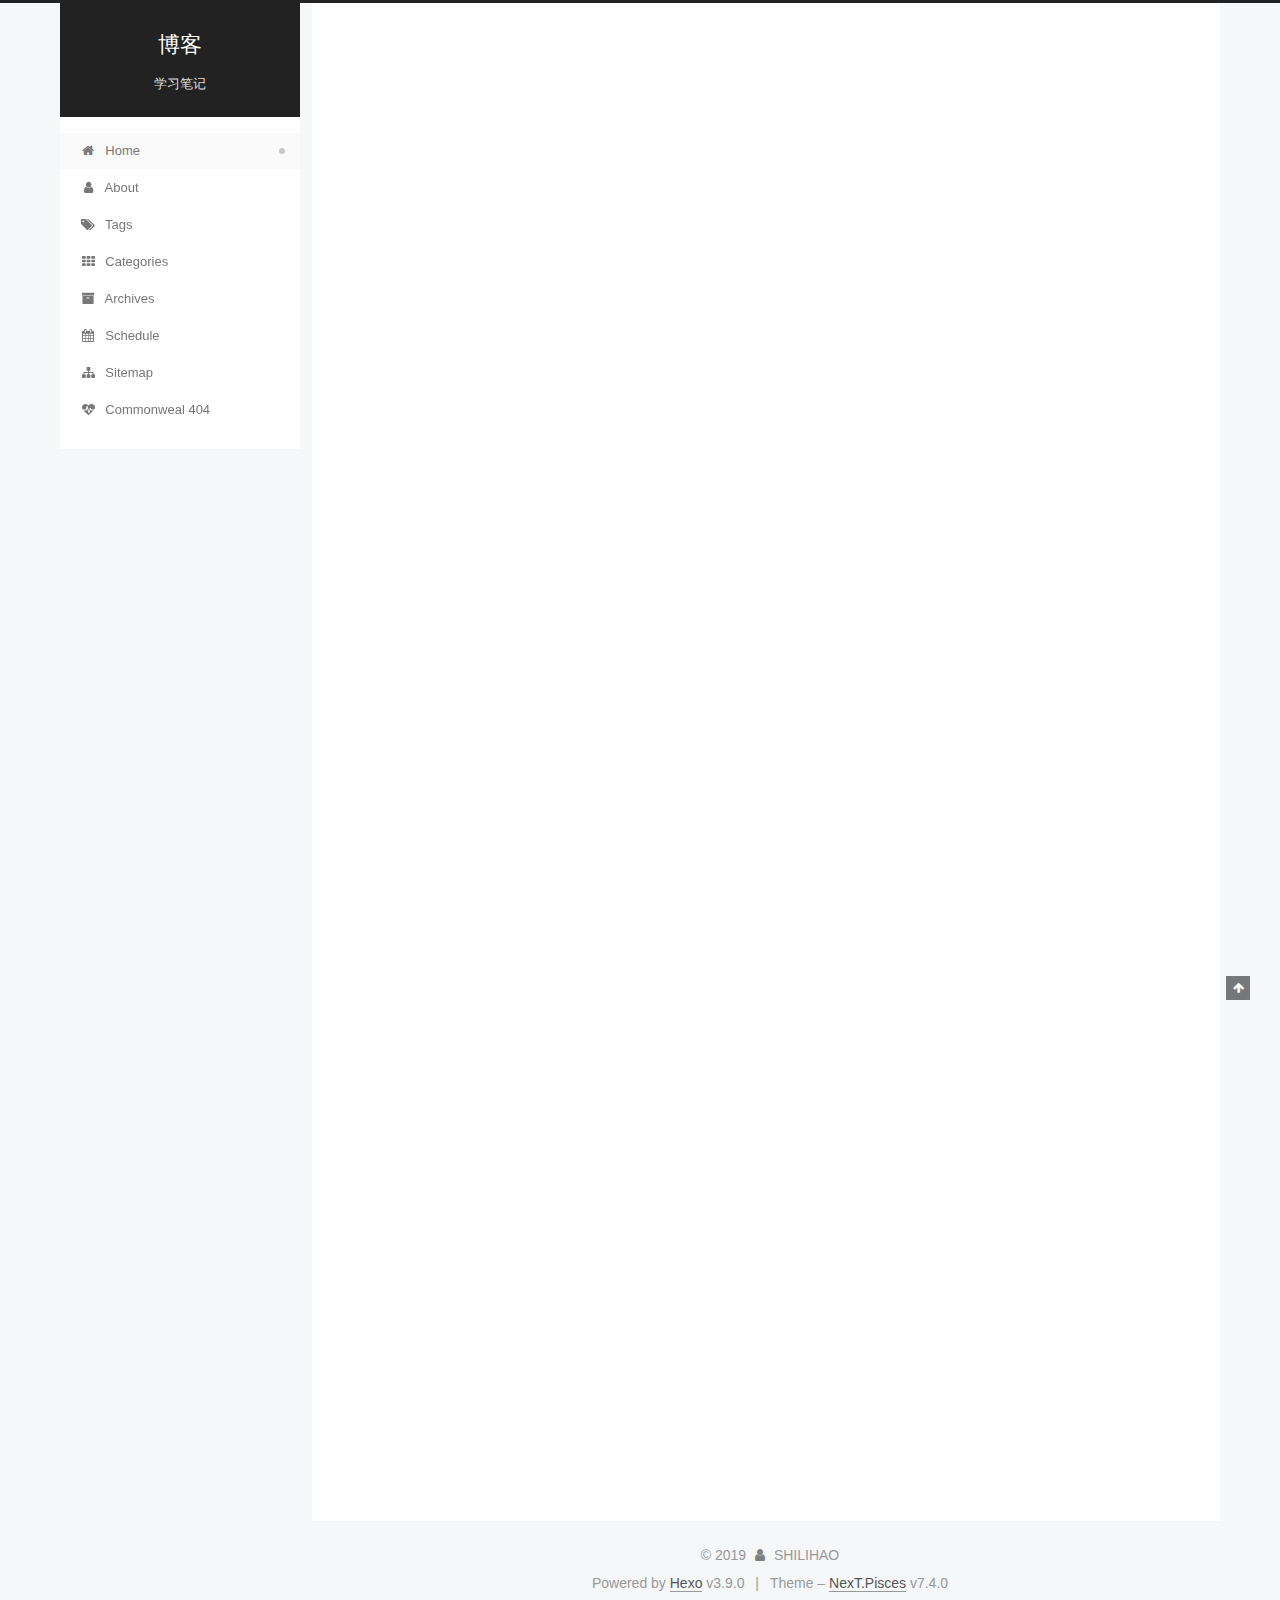
==== commit fc80ce4f: "Site updated: 2019-09-12 17:24:39" ====
--- a/index.html
+++ b/index.html
@@ -366,7 +366,7 @@
                   <i class="fa fa-calendar-check-o"></i>
                 </span>
                 <span class="post-meta-item-text">Edited on</span>
-                <time title="Modified: 2019-09-12 16:41:35" itemprop="dateModified" datetime="2019-09-12T16:41:35+08:00">2019-09-12</time>
+                <time title="Modified: 2019-09-12 17:22:32" itemprop="dateModified" datetime="2019-09-12T17:22:32+08:00">2019-09-12</time>
               </span>
             
           
@@ -383,7 +383,9 @@
 
       
           <p>Welcome to <a href="https://hexo.io/" target="_blank" rel="noopener">Hexo</a>! This is your very first post. Check <a href="https://hexo.io/docs/" target="_blank" rel="noopener">documentation</a> for more info. If you get any problems when using Hexo, you can find the answer in <a href="https://hexo.io/docs/troubleshooting.html" target="_blank" rel="noopener">troubleshooting</a> or you can ask me on <a href="https://github.com/hexojs/hexo/issues" target="_blank" rel="noopener">GitHub</a>.</p>
-<h2 id="Quick-Start"><a href="#Quick-Start" class="headerlink" title="Quick Start"></a>Quick Start</h2><h3 id="Create-a-new-post"><a href="#Create-a-new-post" class="headerlink" title="Create a new post"></a>Create a new post</h3><figure class="highlight bash"><table><tr><td class="gutter"><pre><span class="line">1</span><br></pre></td><td class="code"><pre><span class="line">$ hexo new <span class="string">"My New Post"</span></span><br></pre></td></tr></table></figure>
+<h2 id="Quick-Start"><a href="#Quick-Start" class="headerlink" title="Quick Start"></a>Quick Start</h2><h3 id="Hexo官网"><a href="#Hexo官网" class="headerlink" title="Hexo官网"></a>Hexo官网</h3><figure class="highlight plain"><table><tr><td class="gutter"><pre><span class="line">1</span><br></pre></td><td class="code"><pre><span class="line">https://hexo.io/zh-cn/</span><br></pre></td></tr></table></figure>
+
+<h3 id="Create-a-new-post"><a href="#Create-a-new-post" class="headerlink" title="Create a new post"></a>Create a new post</h3><figure class="highlight bash"><table><tr><td class="gutter"><pre><span class="line">1</span><br></pre></td><td class="code"><pre><span class="line">$ hexo new <span class="string">"My New Post"</span></span><br></pre></td></tr></table></figure>
 
 <p>More info: <a href="https://hexo.io/docs/writing.html" target="_blank" rel="noopener">Writing</a></p>
 <h3 id="Run-server"><a href="#Run-server" class="headerlink" title="Run server"></a>Run server</h3><figure class="highlight bash"><table><tr><td class="gutter"><pre><span class="line">1</span><br></pre></td><td class="code"><pre><span class="line">$ hexo server</span><br></pre></td></tr></table></figure>
--- a/css/main.css
+++ b/css/main.css
@@ -1673,7 +1673,7 @@
 }
 .links-of-author a::before,
 .links-of-author span.exturl::before {
-  background: #8eff2d;
+  background: #e88cc2;
   border-radius: 50%;
   content: ' ';
   display: inline-block;
